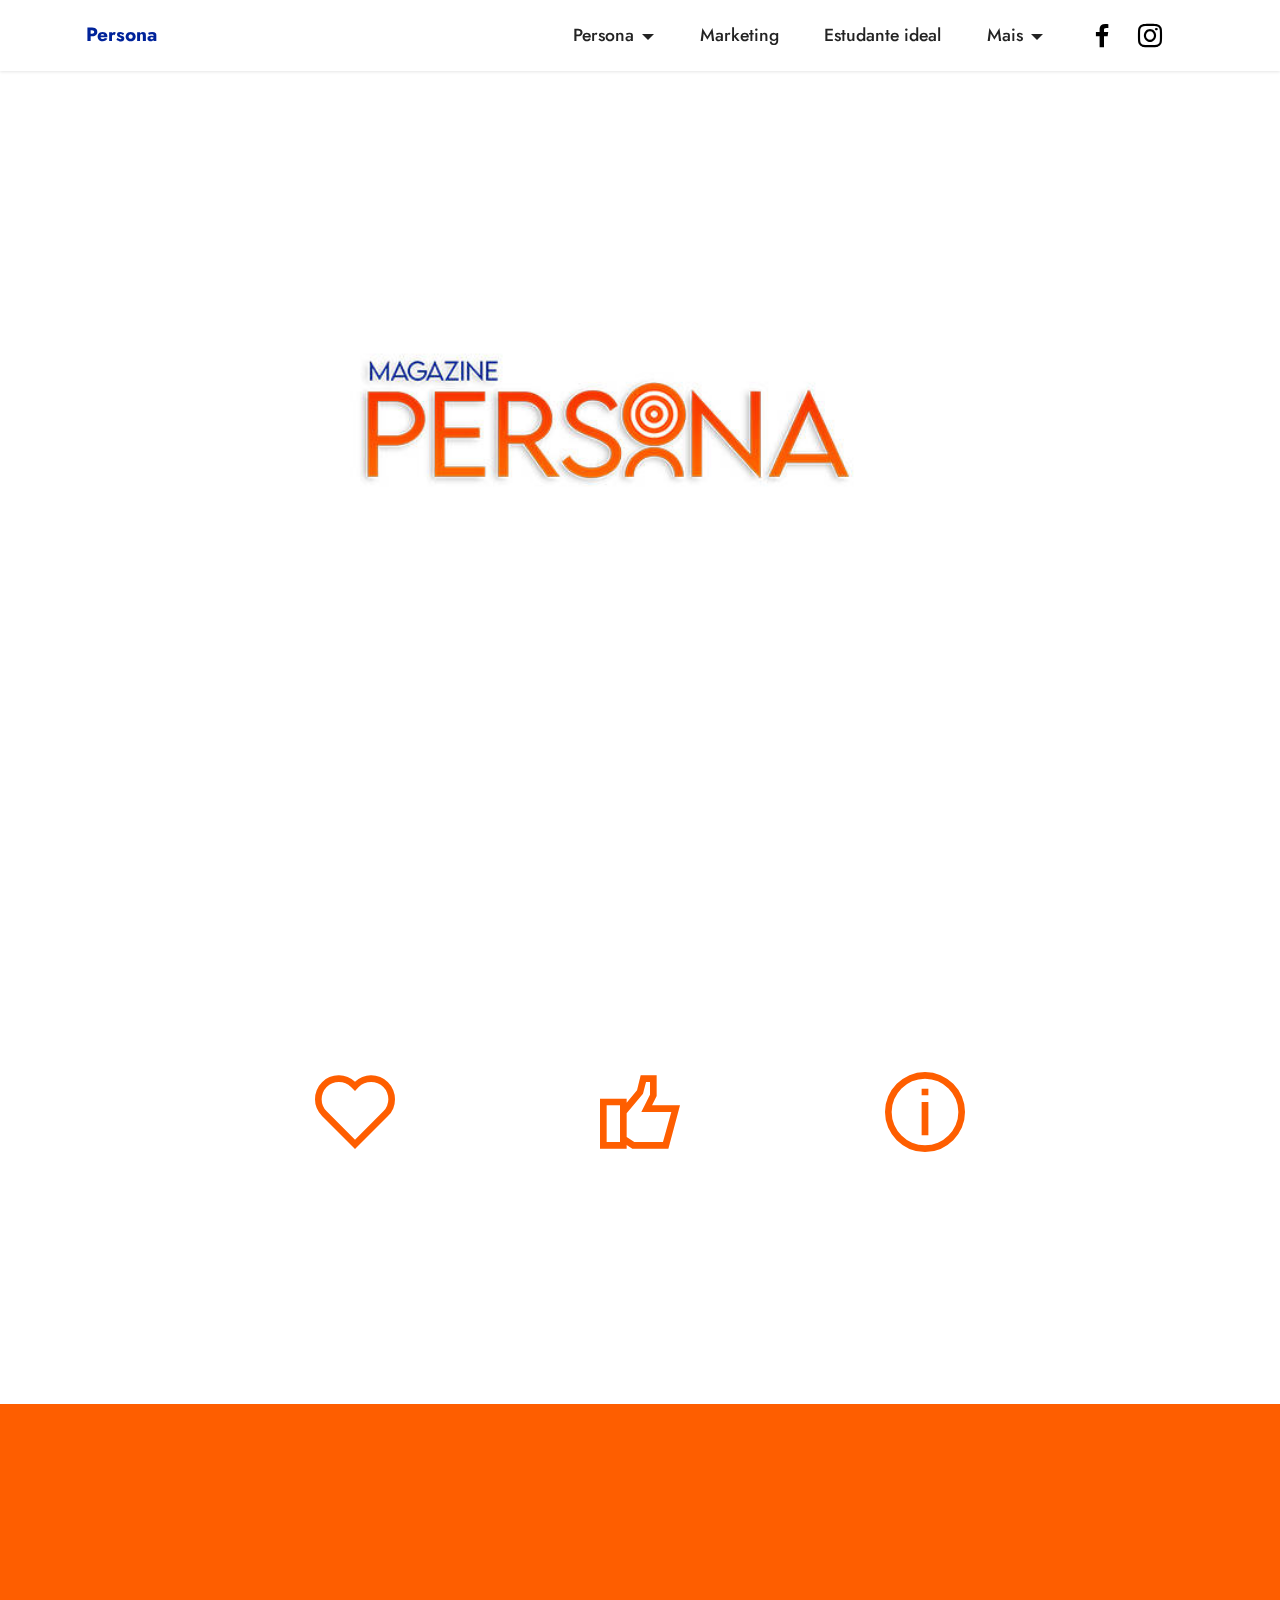
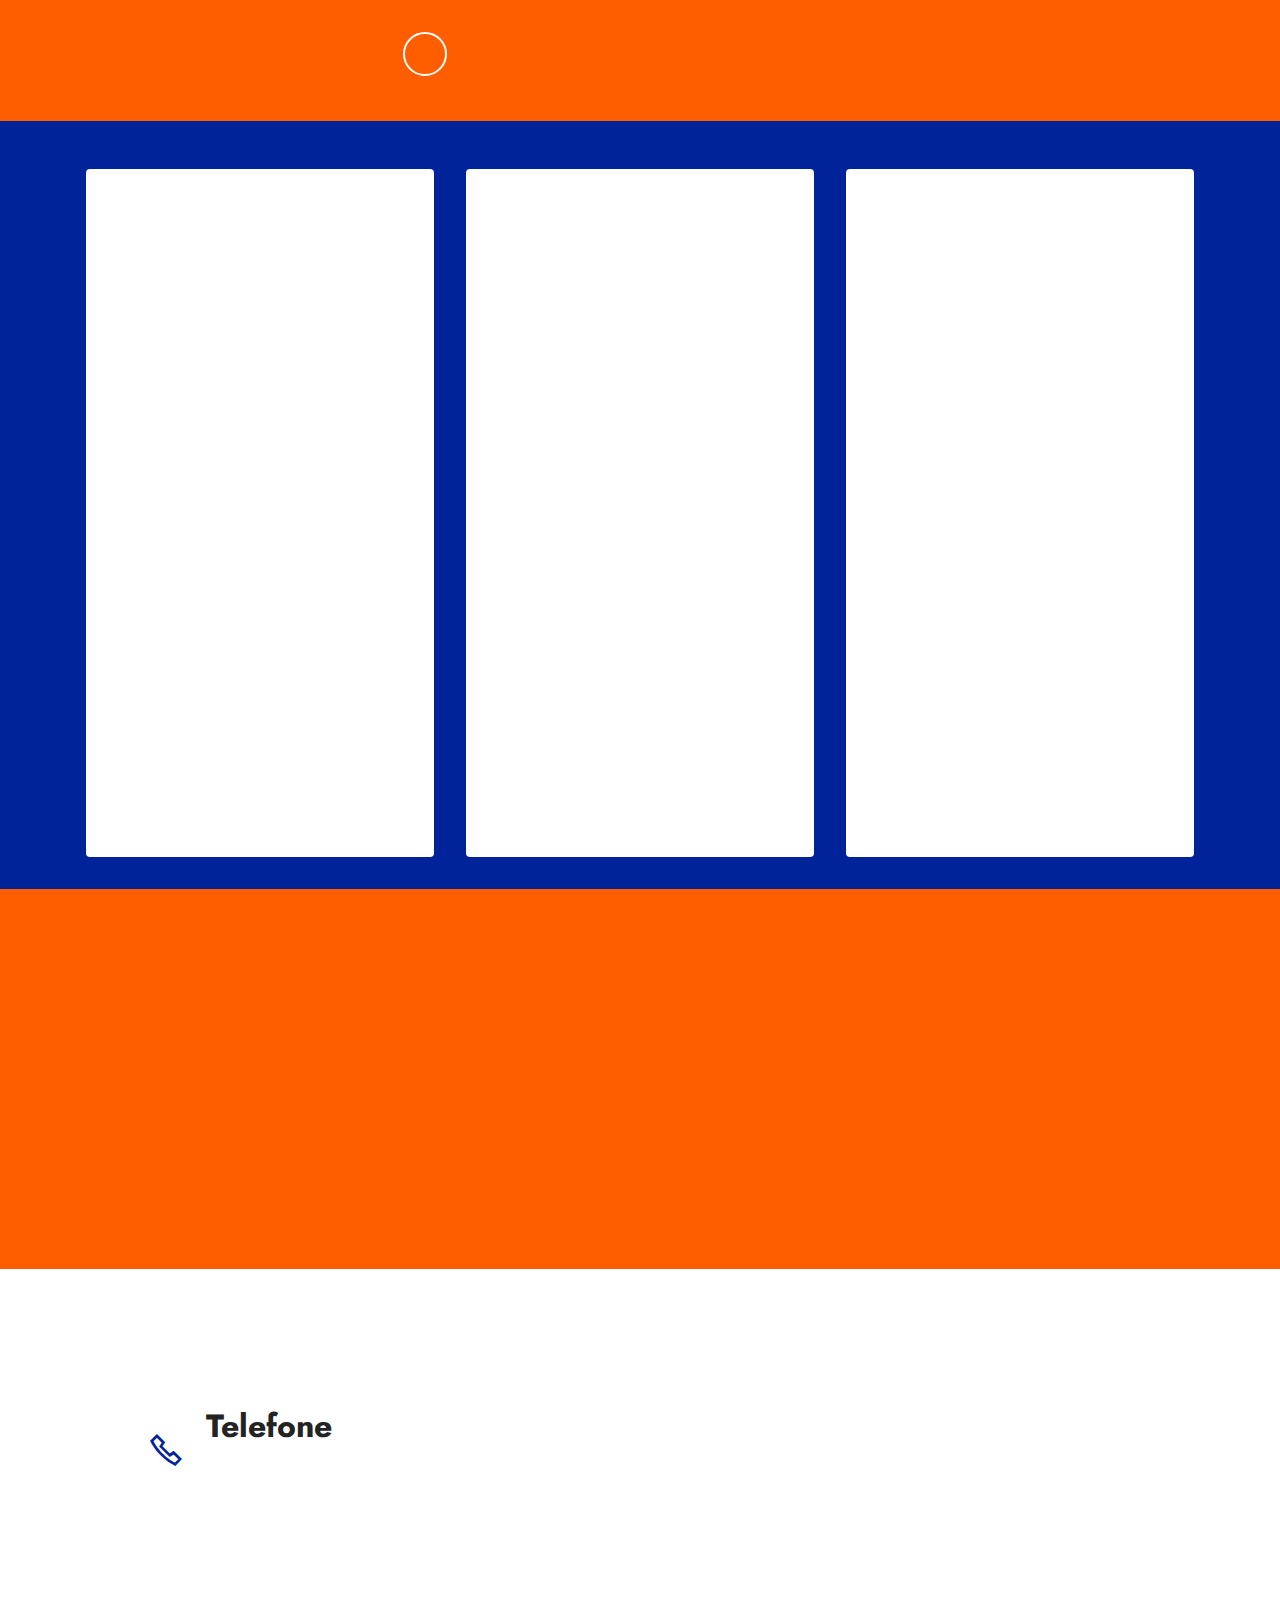
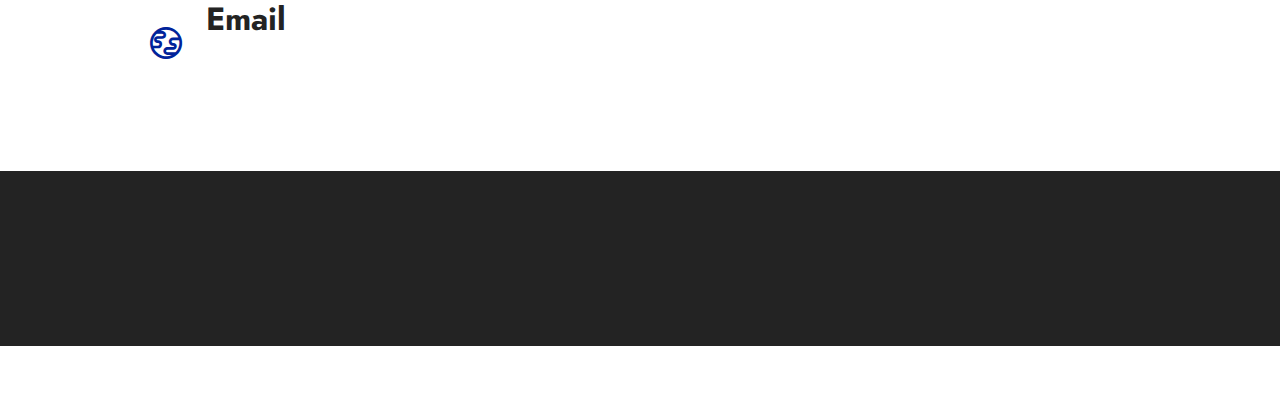
==== index.html @ 3e2b7dc4 "commit" ====
<!DOCTYPE html>
<html  >
<head>
  <!-- Site made with Mobirise Website Builder v5.3.10, https://mobirise.com -->
  <meta charset="UTF-8">
  <meta http-equiv="X-UA-Compatible" content="IE=edge">
  <meta name="generator" content="Mobirise v5.3.10, mobirise.com">
  <meta name="viewport" content="width=device-width, initial-scale=1, minimum-scale=1">
  <link rel="shortcut icon" href="assets/images/logo-persona-128x72.png" type="image/x-icon">
  <meta name="description" content="">
  
  
  <title>Home</title>
  <link rel="stylesheet" href="assets/web/assets/mobirise-icons2/mobirise2.css">
  <link rel="stylesheet" href="assets/tether/tether.min.css">
  <link rel="stylesheet" href="assets/bootstrap/css/bootstrap.min.css">
  <link rel="stylesheet" href="assets/bootstrap/css/bootstrap-grid.min.css">
  <link rel="stylesheet" href="assets/bootstrap/css/bootstrap-reboot.min.css">
  <link rel="stylesheet" href="assets/animatecss/animate.css">
  <link rel="stylesheet" href="assets/dropdown/css/style.css">
  <link rel="stylesheet" href="assets/socicon/css/styles.css">
  <link rel="stylesheet" href="assets/theme/css/style.css">
  <link rel="preload" href="https://fonts.googleapis.com/css?family=Jost:100,200,300,400,500,600,700,800,900,100i,200i,300i,400i,500i,600i,700i,800i,900i&display=swap" as="style" onload="this.onload=null;this.rel='stylesheet'">
  <noscript><link rel="stylesheet" href="https://fonts.googleapis.com/css?family=Jost:100,200,300,400,500,600,700,800,900,100i,200i,300i,400i,500i,600i,700i,800i,900i&display=swap"></noscript>
  <link rel="preload" as="style" href="assets/mobirise/css/mbr-additional.css"><link rel="stylesheet" href="assets/mobirise/css/mbr-additional.css" type="text/css">
  
  
  
  
</head>
<body>
  
  <section class="menu menu3 cid-sByidNnFc6" once="menu" id="menu3-3z">
    
    <nav class="navbar navbar-dropdown navbar-fixed-top navbar-expand-lg">
        <div class="container">
            <div class="navbar-brand">
                
                <span class="navbar-caption-wrap"><a class="navbar-caption text-primary display-7" href="index.html">Persona</a></span>
            </div>
            <button class="navbar-toggler" type="button" data-toggle="collapse" data-target="#navbarSupportedContent" aria-controls="navbarNavAltMarkup" aria-expanded="false" aria-label="Toggle navigation">
                <div class="hamburger">
                    <span></span>
                    <span></span>
                    <span></span>
                    <span></span>
                </div>
            </button>
            <div class="collapse navbar-collapse" id="navbarSupportedContent">
                <ul class="navbar-nav nav-dropdown nav-right" data-app-modern-menu="true"><li class="nav-item dropdown"><a class="nav-link link text-black dropdown-toggle display-4" href="#" data-toggle="dropdown-submenu" aria-expanded="false">Persona</a><div class="dropdown-menu"><a class="text-black dropdown-item text-primary display-4" href="http://www.etecdesapopemba.com.br/" target="_blank">Sobre nós</a><a class="text-black dropdown-item text-primary display-4" href="a-revista.html">A Revista</a><a class="text-black dropdown-item text-primary display-4" href="projeto.html">O projeto</a><a class="text-black dropdown-item text-primary display-4" href="quem-somos.html">Quem somos</a></div></li>
                    <li class="nav-item"><a class="nav-link link text-black text-primary display-4" href="marketing.html" aria-expanded="false">Marketing</a></li><li class="nav-item"><a class="nav-link link text-black text-primary display-4" href="estudante-ideal.html" aria-expanded="false">Estudante ideal</a></li><li class="nav-item dropdown"><a class="nav-link link text-black text-primary dropdown-toggle display-4" href="#" aria-expanded="false" data-toggle="dropdown-submenu">Mais</a><div class="dropdown-menu"><a class="text-black text-primary dropdown-item display-4" href="marketline.html" aria-expanded="false">Marketline Podcast</a><a class="text-black text-primary dropdown-item display-4" href="https://aculpaedokotlerblog.wordpress.com/" aria-expanded="false" target="_blank">Blog "A culpa é do Kotler"</a></div></li></ul>
                <div class="icons-menu">
                    <a class="iconfont-wrapper" href="https://www.facebook.com/magazinepersona" target="_blank">
                        <span class="p-2 mbr-iconfont socicon-facebook socicon"></span>
                    </a>
                    <a class="iconfont-wrapper" href="https://www.instagram.com/magazinepersona/" target="_blank">
                        <span class="p-2 mbr-iconfont socicon-instagram socicon"></span>
                    </a>
                    
                    
                </div>
                
            </div>
        </div>
    </nav>
</section>

<section class="header3 cid-sA3W7jZYVs mbr-fullscreen" id="header3-2">

    

    

    <div class="align-center container-fluid">
        <div class="row justify-content-end">
            <div class="col-12 col-lg-6">
                
                
                
                
            </div>
        </div>
    </div>
</section>

<section class="features1 cid-sA3WbyX1g8" id="features1-3">
    

    
    <div class="container">
        <div class="row">
            
        </div>
        <div class="row">
            <div class="card col-12 col-md-6 col-lg-3">
                <div class="card-wrapper">
                    <div class="card-box align-center">
                        <div class="iconfont-wrapper">
                            <span class="mbr-iconfont mobi-mbri-hearth mobi-mbri" style="color: rgb(254, 94, 0); fill: rgb(254, 94, 0);"></span>
                        </div>
                        <h5 class="card-title mbr-fonts-style display-7"><strong>De alunos para alunos</strong></h5>
                        <p class="card-text mbr-fonts-style display-7">Site e conteúdo de alunos para alunos.</p>
                    </div>
                </div>
            </div>
            <div class="card col-12 col-md-6 col-lg-3">
                <div class="card-wrapper">
                    <div class="card-box align-center">
                        <div class="iconfont-wrapper">
                            <span class="mbr-iconfont mobi-mbri-like mobi-mbri" style="color: rgb(254, 94, 0); fill: rgb(254, 94, 0);"></span>
                        </div>
                        <h5 class="card-title mbr-fonts-style display-7"><strong>Sobre o MKT</strong></h5>
                        <p class="card-text mbr-fonts-style display-7">Sobre o curso de marketing da ETEC de Sapopemba e acontecimentos presentes na mesma.</p>
                    </div>
                </div>
            </div>
            <div class="card col-12 col-md-6 col-lg-3">
                <div class="card-wrapper">
                    <div class="card-box align-center">
                        <div class="iconfont-wrapper">
                            <span class="mbr-iconfont mobi-mbri-info mobi-mbri" style="color: rgb(254, 94, 0); fill: rgb(254, 94, 0);"></span>
                        </div>
                        <h5 class="card-title mbr-fonts-style display-7"><strong>Sua fonte de</strong></h5>
                        <p class="card-text mbr-fonts-style display-7">Noticias sobre a ETEC e o curso de marketing e de boas memórias sobre os móduos passados</p>
                    </div>
                </div>
            </div>
            
        </div>
    </div>
</section>

<section class="team2 cid-sByodoSTMX" xmlns="http://www.w3.org/1999/html" id="team2-44">
    
    
    <div class="container">
        <div class="card">
            <div class="card-wrapper">
                <div class="row align-items-center">
                    <div class="col-12 col-md-3">
                        <div class="image-wrapper">
                            <img src="assets/images/mbr-506x295.jpeg" alt="Mobirise">
                        </div>
                    </div>
                    <div class="col-12 col-md">
                        <div class="card-box">
                            <h5 class="card-title mbr-fonts-style m-0 display-5">
                                <strong>Marketing</strong></h5>
                            <h6 class="mbr-fonts-style mb-3 display-4"></h6>
                            <p class="mbr-text mbr-fonts-style display-7"><strong>Os módulos da ETEC de Sapopemba em conjunto escreveram artigos para que você possa imergir em nossa experiência dentro de nosso curso e unidade, com atividades como alguns trabalhos, artigos e participações em "TBT's".</strong><br></p>
                            <div class="social-row display-7">
                                <div class="soc-item">
                                    <a href="marketing.html">
                                        <span class="mbr-iconfont mobi-mbri-cursor-click mobi-mbri"></span>
                                    </a>
                                </div>
                                
                                
                                
                                
                            </div>
                        </div>
                    </div>
                </div>
            </div>
        </div>
        
        
    </div>
</section>

<section class="features4 cid-sA3Wwivv1L" id="features4-5">
    
    
    <div class="container">
        
        <div class="row mt-4">
            <div class="item features-image сol-12 col-md-6 col-lg-4 active">
                <div class="item-wrapper">
                    <div class="item-img">
                        <img src="assets/images/facebook-logo-2-1-582x582.png" alt="" title="">
                    </div>
                    <div class="item-content">
                        <h5 class="item-title mbr-fonts-style display-5"><a href="https://www.facebook.com/magazinepersona" class="text-primary" target="_blank"><strong><em>Facebook</em></strong></a></h5>
                        
                        <p class="mbr-text mbr-fonts-style mt-3 display-7">Saiba mais sobre nossas atualizações em nossos sites, conteúdo e eventos em nossa unidade dentre outras coisas por meio de nossos Facebook!</p>
                    </div>
                    <div class="mbr-section-btn item-footer mt-2"><a href="https://www.facebook.com/magazinepersona" class="btn item-btn btn-black display-7" target="_blank">Seguir</a></div>
                </div>
            </div>
            <div class="item features-image сol-12 col-md-6 col-lg-4">
                <div class="item-wrapper">
                    <div class="item-img">
                        <img src="assets/images/instagram-hack-2-600x600.jpg" alt="" title="" data-slide-to="1">
                    </div>
                    <div class="item-content">
                        <h5 class="item-title mbr-fonts-style display-5"><a href="https://www.instagram.com/magazinepersona/" class="text-primary" target="_blank"><strong><em>Instagram</em></strong></a></h5>
                        
                        <p class="mbr-text mbr-fonts-style mt-3 display-7">Saiba mais sobre nossas atualizações em nossos sites, conteúdo e eventos em nossa unidade dentre outras coisas por meio de nossos Instagram!</p>
                    </div>
                    <div class="mbr-section-btn item-footer mt-2"><a href="https://www.instagram.com/magazinepersona/" class="btn item-btn btn-black display-7" target="_blank">Seguir</a></div>
                </div>
            </div><div class="item features-image сol-12 col-md-6 col-lg-4">
                <div class="item-wrapper">
                    <div class="item-img">
                        <img src="assets/images/b82c9ca0-4a4f-4a24-a1ef-1ebed2a898ee-1-582x558.jpeg" alt="" title="" data-slide-to="2">
                    </div>
                    <div class="item-content">
                        <h5 class="item-title mbr-fonts-style display-5"><a href="https://aculpaedokotlerblog.wordpress.com/" class="text-primary" target="_blank"><strong><em>Nosso blog</em></strong></a></h5>
                        
                        <p class="mbr-text mbr-fonts-style mt-3 display-7">Acompanhe sobre um de nossos projetos desenvolvido pelos alunos do 1ºmódulo de Marketing da ETEC de Sapopemba, com portfólio de atividades, entre outros...</p>
                    </div>
                    <div class="mbr-section-btn item-footer mt-2"><a href="https://aculpaedokotlerblog.wordpress.com/" class="btn item-btn btn-black display-7" target="_blank">Ir</a></div>
                </div>
            </div>
            

        </div>
    </div>
</section>

<section class="features18 cid-sBxOyp0HuJ" id="features19-36">

    

    
    <div class="container">
        <div class="row justify-content-center">
            <div class="card col-12 col-lg">
                <div class="card-wrapper">
                    <h6 class="card-title mbr-fonts-style mb-4 display-2"><a href="https://anchor.fm/marketline-podcast/episodes/Termos-de-Marketing---Lead-e13aqg4" class="text-warning text-primary" target="_blank"><strong><em>Podcast</em></strong></a></h6>
                    <p class="mbr-text mbr-fonts-style display-7">Marketline é um podcast desenvolvido por <a href="marketline.html" class="text-warning text-primary"><strong><em>estudantes do 3º módulo do curso Técnico em Marketing</em></strong></a> da Etec de Sapopemba, que abordará assuntos do mundo do marketing.<br><br>Novo podcast todas quartas-feiras ás 19:00 e sextas-feiras ás 20:00</p>
                    <div class="mbr-section-btn"><a class="btn btn-primary display-4" href="https://anchor.fm/marketline-podcast/episodes/Termos-de-Marketing---Lead-e13aqg4" target="_blank">Ouça agora</a></div>
                </div>
            </div>
            <div class="col-12 col-lg-4">
                <div class="image-wrapper">
                    <img src="assets/images/14998946-1620254323297-890ed8a4efbdb-400x400.jpeg" alt="Mobirise">
                </div>
            </div>
        </div>
    </div>
</section>

<section class="contacts3 map1 cid-sA3XsAxnse" id="contacts3-6">

    
    
    <div class="container">
        <div class="mbr-section-head">
            <h3 class="mbr-section-title mbr-fonts-style align-center mb-0 display-2"><strong>Contato</strong></h3>
            
        </div>
        <div class="row justify-content-center mt-4">
            <div class="card col-12 col-md-6">
                <div class="card-wrapper">
                    <div class="image-wrapper">
                        <span class="mbr-iconfont mobi-mbri-phone mobi-mbri"></span>
                    </div>
                    <div class="text-wrapper">
                        <h6 class="card-title mbr-fonts-style mb-1 display-5">
                            <strong>Telefone</strong></h6>
                        <p class="mbr-text mbr-fonts-style display-7"><a href="tel:2019-1519" class="text-primary">+55 11&nbsp;2019-1519</a></p>
                    </div>
                </div>
                <div class="card-wrapper">
                    <div class="image-wrapper">
                        <span class="mbr-iconfont mobi-mbri-globe mobi-mbri"></span>
                    </div>
                    <div class="text-wrapper">
                        <h6 class="card-title mbr-fonts-style mb-1 display-5">
                            <strong>Email</strong>
                        </h6>
                        <p class="mbr-text mbr-fonts-style display-7"><a href="mailto:persona.revistamkt@gmail.com" class="text-primary">persona.revistamkt@gmail.com</a></p>
                    </div>
                </div>
            </div>
            <div class="map-wrapper col-12 col-md-6">
                <div class="google-map"><iframe frameborder="0" style="border:0" src="https://www.google.com/maps/embed?pb=!1m18!1m12!1m3!1d3655.776400726428!2d-46.48913028538247!3d-23.612350769361573!2m3!1f0!2f0!3f0!3m2!1i1024!2i768!4f13.1!3m3!1m2!1s0x94ce680ca7ff2b73%3A0x773e34365a0613b3!2sEtec%20de%20Sapopemba!5e0!3m2!1spt-BR!2sbr!4v1623446141278!5m2!1spt-BR!2sbr" allowfullscreen=""></iframe></div>
            </div>
        </div>
    </div>
</section>

<section class="footer3 cid-sBylvAB23y" once="footers" id="footer3-43">

    

    

    <div class="container">
        <div class="media-container-row align-center mbr-white">
            <div class="row row-links">
                <ul class="foot-menu">
                    
                    
                    
                    
                    
                <li class="foot-menu-item mbr-fonts-style display-7"><strong><em><a href="http://www.etecdesapopemba.com.br/" class="text-info text-primary" target="_blank">Sobre nós</a></em></strong></li><li class="foot-menu-item mbr-fonts-style display-7"><strong><em><a href="projeto.html" class="text-warning text-primary">Projeto</a></em></strong></li><li class="foot-menu-item mbr-fonts-style display-7"><strong><em><a href="quem-somos.html" class="text-secondary text-primary">Quem somos</a></em></strong></li></ul>
            </div>
            <div class="row social-row">
                <div class="social-list align-right pb-2">
                    
                    
                    
                    
                    
                    
                <div class="soc-item">
                        <a href="https://www.instagram.com/magazinepersona/" target="_blank">
                            <span class="mbr-iconfont mbr-iconfont-social socicon-instagram socicon"></span>
                        </a>
                    </div><div class="soc-item">
                        <a href="https://www.facebook.com/magazinepersona" target="_blank">
                            <span class="mbr-iconfont mbr-iconfont-social socicon-facebook socicon"></span>
                        </a>
                    </div><div class="soc-item">
                        <a href="https://www.google.com/maps/place/Etec+de+Sapopemba/@-23.6123557,-46.4869416,15z/data=!4m5!3m4!1s0x0:0x773e34365a0613b3!8m2!3d-23.6123359!4d-46.4868538" target="_blank">
                            <span class="mbr-iconfont mbr-iconfont-social mobi-mbri-map-pin mobi-mbri"></span>
                        </a>
                    </div><div class="soc-item">
                        <a href="https://aculpaedokotlerblog.wordpress.com/" target="_blank">
                            <span class="mbr-iconfont mbr-iconfont-social mobi-mbri-new-file mobi-mbri"></span>
                        </a>
                    </div><div class="soc-item">
                        <a href="https://anchor.fm/marketline-podcast/episodes/Termos-de-Marketing---Lead-e13aqg4" target="_blank">
                            <span class="mbr-iconfont mbr-iconfont-social mobi-mbri-bulleted-list mobi-mbri"></span>
                        </a>
                    </div></div>
            </div>
            <div class="row row-copirayt">
                <p class="mbr-text mb-0 mbr-fonts-style mbr-white align-center display-7"><strong>
                    © Copyright 2021 Persona Magazine. Todos os direitos reservados.
                </strong></p>
            </div>
        </div>
    </div>
</section><section style="background-color: #fff; font-family: -apple-system, BlinkMacSystemFont, 'Segoe UI', 'Roboto', 'Helvetica Neue', Arial, sans-serif; color:#aaa; font-size:12px; padding: 0; align-items: center; display: flex;"><a href="https://mobirise.site/h" style="flex: 1 1; height: 3rem; padding-left: 1rem;"></a><p style="flex: 0 0 auto; margin:0; padding-right:1rem;">Built with Mobirise - <a href="https://mobirise.site/m" style="color:#aaa;">More here</a></p></section><script src="assets/web/assets/jquery/jquery.min.js"></script>  <script src="assets/popper/popper.min.js"></script>  <script src="assets/tether/tether.min.js"></script>  <script src="assets/bootstrap/js/bootstrap.min.js"></script>  <script src="assets/smoothscroll/smooth-scroll.js"></script>  <script src="assets/viewportchecker/jquery.viewportchecker.js"></script>  <script src="assets/dropdown/js/nav-dropdown.js"></script>  <script src="assets/dropdown/js/navbar-dropdown.js"></script>  <script src="assets/touchswipe/jquery.touch-swipe.min.js"></script>  <script src="assets/theme/js/script.js"></script>  
  
  
  <input name="animation" type="hidden">
  </body>
</html>
---- assets/web/assets/mobirise-icons2/mobirise2.css ----
@font-face {
  font-family: 'Moririse2';
  font-display: swap;
  src:  url('mobirise2.eot?f2bix4');
  src:  url('mobirise2.eot?f2bix4#iefix') format('embedded-opentype'),
    url('mobirise2.ttf?f2bix4') format('truetype'),
    url('mobirise2.woff?f2bix4') format('woff'),
    url('mobirise2.svg?f2bix4#mobirise2') format('svg');
  font-weight: normal;
  font-style: normal;
}

[class^="mobi-"], [class*=" mobi-"] {
  /* use !important to prevent issues with browser extensions that change fonts */
  font-family: 'Moririse2' !important;
  speak: none;
  font-style: normal;
  font-weight: normal;
  font-variant: normal;
  text-transform: none;
  line-height: 1;

  /* Better Font Rendering =========== */
  -webkit-font-smoothing: antialiased;
  -moz-osx-font-smoothing: grayscale;
}

.mobi-mbri-add-submenu:before {
  content: "\e900";
}
.mobi-mbri-alert:before {
  content: "\e901";
}
.mobi-mbri-align-center:before {
  content: "\e902";
}
.mobi-mbri-align-justify:before {
  content: "\e903";
}
.mobi-mbri-align-left:before {
  content: "\e904";
}
.mobi-mbri-align-right:before {
  content: "\e905";
}
.mobi-mbri-android:before {
  content: "\e906";
}
.mobi-mbri-apple:before {
  content: "\e907";
}
.mobi-mbri-arrow-down:before {
  content: "\e908";
}
.mobi-mbri-arrow-next:before {
  content: "\e909";
}
.mobi-mbri-arrow-prev:before {
  content: "\e90a";
}
.mobi-mbri-arrow-up:before {
  content: "\e90b";
}
.mobi-mbri-bold:before {
  content: "\e90c";
}
.mobi-mbri-bookmark:before {
  content: "\e90d";
}
.mobi-mbri-bootstrap:before {
  content: "\e90e";
}
.mobi-mbri-briefcase:before {
  content: "\e90f";
}
.mobi-mbri-browse:before {
  content: "\e910";
}
.mobi-mbri-bulleted-list:before {
  content: "\e911";
}
.mobi-mbri-calendar:before {
  content: "\e912";
}
.mobi-mbri-camera:before {
  content: "\e913";
}
.mobi-mbri-cart-add:before {
  content: "\e914";
}
.mobi-mbri-cart-full:before {
  content: "\e915";
}
.mobi-mbri-cash:before {
  content: "\e916";
}
.mobi-mbri-change-style:before {
  content: "\e917";
}
.mobi-mbri-chat:before {
  content: "\e918";
}
.mobi-mbri-clock:before {
  content: "\e919";
}
.mobi-mbri-close:before {
  content: "\e91a";
}
.mobi-mbri-cloud:before {
  content: "\e91b";
}
.mobi-mbri-code:before {
  content: "\e91c";
}
.mobi-mbri-contact-form:before {
  content: "\e91d";
}
.mobi-mbri-credit-card:before {
  content: "\e91e";
}
.mobi-mbri-cursor-click:before {
  content: "\e91f";
}
.mobi-mbri-cust-feedback:before {
  content: "\e920";
}
.mobi-mbri-database:before {
  content: "\e921";
}
.mobi-mbri-delivery:before {
  content: "\e922";
}
.mobi-mbri-desktop:before {
  content: "\e923";
}
.mobi-mbri-devices:before {
  content: "\e924";
}
.mobi-mbri-down:before {
  content: "\e925";
}
.mobi-mbri-download-2:before {
  content: "\e926";
}
.mobi-mbri-download:before {
  content: "\e927";
}
.mobi-mbri-drag-n-drop-2:before {
  content: "\e928";
}
.mobi-mbri-drag-n-drop:before {
  content: "\e929";
}
.mobi-mbri-edit-2:before {
  content: "\e92a";
}
.mobi-mbri-edit:before {
  content: "\e92b";
}
.mobi-mbri-error:before {
  content: "\e92c";
}
.mobi-mbri-extension:before {
  content: "\e92d";
}
.mobi-mbri-features:before {
  content: "\e92e";
}
.mobi-mbri-file:before {
  content: "\e92f";
}
.mobi-mbri-flag:before {
  content: "\e930";
}
.mobi-mbri-folder:before {
  content: "\e931";
}
.mobi-mbri-gift:before {
  content: "\e932";
}
.mobi-mbri-github:before {
  content: "\e933";
}
.mobi-mbri-globe-2:before {
  content: "\e934";
}
.mobi-mbri-globe:before {
  content: "\e935";
}
.mobi-mbri-growing-chart:before {
  content: "\e936";
}
.mobi-mbri-hearth:before {
  content: "\e937";
}
.mobi-mbri-help:before {
  content: "\e938";
}
.mobi-mbri-home:before {
  content: "\e939";
}
.mobi-mbri-hot-cup:before {
  content: "\e93a";
}
.mobi-mbri-idea:before {
  content: "\e93b";
}
.mobi-mbri-image-gallery:before {
  content: "\e93c";
}
.mobi-mbri-image-slider:before {
  content: "\e93d";
}
.mobi-mbri-info:before {
  content: "\e93e";
}
.mobi-mbri-italic:before {
  content: "\e93f";
}
.mobi-mbri-key:before {
  content: "\e940";
}
.mobi-mbri-laptop:before {
  content: "\e941";
}
.mobi-mbri-layers:before {
  content: "\e942";
}
.mobi-mbri-left-right:before {
  content: "\e943";
}
.mobi-mbri-left:before {
  content: "\e944";
}
.mobi-mbri-letter:before {
  content: "\e945";
}
.mobi-mbri-like:before {
  content: "\e946";
}
.mobi-mbri-link:before {
  content: "\e947";
}
.mobi-mbri-lock:before {
  content: "\e948";
}
.mobi-mbri-login:before {
  content: "\e949";
}
.mobi-mbri-logout:before {
  content: "\e94a";
}
.mobi-mbri-magic-stick:before {
  content: "\e94b";
}
.mobi-mbri-map-pin:before {
  content: "\e94c";
}
.mobi-mbri-menu:before {
  content: "\e94d";
}
.mobi-mbri-mobile-2:before {
  content: "\e94e";
}
.mobi-mbri-mobile-horizontal:before {
  content: "\e94f";
}
.mobi-mbri-mobile:before {
  content: "\e950";
}
.mobi-mbri-mobirise:before {
  content: "\e951";
}
.mobi-mbri-more-horizontal:before {
  content: "\e952";
}
.mobi-mbri-more-vertical:before {
  content: "\e953";
}
.mobi-mbri-music:before {
  content: "\e954";
}
.mobi-mbri-new-file:before {
  content: "\e955";
}
.mobi-mbri-numbered-list:before {
  content: "\e956";
}
.mobi-mbri-opened-folder:before {
  content: "\e957";
}
.mobi-mbri-pages:before {
  content: "\e958";
}
.mobi-mbri-paper-plane:before {
  content: "\e959";
}
.mobi-mbri-paperclip:before {
  content: "\e95a";
}
.mobi-mbri-phone:before {
  content: "\e95b";
}
.mobi-mbri-photo:before {
  content: "\e95c";
}
.mobi-mbri-photos:before {
  content: "\e95d";
}
.mobi-mbri-pin:before {
  content: "\e95e";
}
.mobi-mbri-play:before {
  content: "\e95f";
}
.mobi-mbri-plus:before {
  content: "\e960";
}
.mobi-mbri-preview:before {
  content: "\e961";
}
.mobi-mbri-print:before {
  content: "\e962";
}
.mobi-mbri-protect:before {
  content: "\e963";
}
.mobi-mbri-question:before {
  content: "\e964";
}
.mobi-mbri-quote-left:before {
  content: "\e965";
}
.mobi-mbri-quote-right:before {
  content: "\e966";
}
.mobi-mbri-redo:before {
  content: "\e967";
}
.mobi-mbri-refresh:before {
  content: "\e968";
}
.mobi-mbri-responsive-2:before {
  content: "\e969";
}
.mobi-mbri-responsive:before {
  content: "\e96a";
}
.mobi-mbri-right:before {
  content: "\e96b";
}
.mobi-mbri-rocket:before {
  content: "\e96c";
}
.mobi-mbri-sad-face:before {
  content: "\e96d";
}
.mobi-mbri-sale:before {
  content: "\e96e";
}
.mobi-mbri-save:before {
  content: "\e96f";
}
.mobi-mbri-search:before {
  content: "\e970";
}
.mobi-mbri-setting-2:before {
  content: "\e971";
}
.mobi-mbri-setting-3:before {
  content: "\e972";
}
.mobi-mbri-setting:before {
  content: "\e973";
}
.mobi-mbri-share:before {
  content: "\e974";
}
.mobi-mbri-shopping-bag:before {
  content: "\e975";
}
.mobi-mbri-shopping-basket:before {
  content: "\e976";
}
.mobi-mbri-shopping-cart:before {
  content: "\e977";
}
.mobi-mbri-sites:before {
  content: "\e978";
}
.mobi-mbri-smile-face:before {
  content: "\e979";
}
.mobi-mbri-speed:before {
  content: "\e97a";
}
.mobi-mbri-star:before {
  content: "\e97b";
}
.mobi-mbri-success:before {
  content: "\e97c";
}
.mobi-mbri-sun:before {
  content: "\e97d";
}
.mobi-mbri-sun2:before {
  content: "\e97e";
}
.mobi-mbri-tablet-vertical:before {
  content: "\e97f";
}
.mobi-mbri-tablet:before {
  content: "\e980";
}
.mobi-mbri-target:before {
  content: "\e981";
}
.mobi-mbri-timer:before {
  content: "\e982";
}
.mobi-mbri-to-ftp:before {
  content: "\e983";
}
.mobi-mbri-to-local-drive:before {
  content: "\e984";
}
.mobi-mbri-touch-swipe:before {
  content: "\e985";
}
.mobi-mbri-touch:before {
  content: "\e986";
}
.mobi-mbri-trash:before {
  content: "\e987";
}
.mobi-mbri-underline:before {
  content: "\e988";
}
.mobi-mbri-undo:before {
  content: "\e989";
}
.mobi-mbri-unlink:before {
  content: "\e98a";
}
.mobi-mbri-unlock:before {
  content: "\e98b";
}
.mobi-mbri-up-down:before {
  content: "\e98c";
}
.mobi-mbri-up:before {
  content: "\e98d";
}
.mobi-mbri-update:before {
  content: "\e98e";
}
.mobi-mbri-upload-2:before {
  content: "\e98f";
}
.mobi-mbri-upload:before {
  content: "\e990";
}
.mobi-mbri-user-2:before {
  content: "\e991";
}
.mobi-mbri-user:before {
  content: "\e992";
}
.mobi-mbri-users:before {
  content: "\e993";
}
.mobi-mbri-video-play:before {
  content: "\e994";
}
.mobi-mbri-video:before {
  content: "\e995";
}
.mobi-mbri-watch:before {
  content: "\e996";
}
.mobi-mbri-website-theme-2:before {
  content: "\e997";
}
.mobi-mbri-website-theme:before {
  content: "\e998";
}
.mobi-mbri-wifi:before {
  content: "\e999";
}
.mobi-mbri-windows:before {
  content: "\e99a";
}
.mobi-mbri-zoom-in:before {
  content: "\e99b";
}
.mobi-mbri-zoom-out:before {
  content: "\e99c";
}
---- assets/dropdown/css/style.css ----
.navbar-dropdown {
  left: 0;
  padding: 0;
  position: absolute;
  right: 0;
  top: 0;
  transition: all 0.45s ease;
  z-index: 1030;
  background: #282828; }
  .navbar-dropdown .navbar-logo {
    margin-right: 0.8rem;
    transition: margin 0.3s ease-in-out;
    vertical-align: middle; }
    .navbar-dropdown .navbar-logo img {
      height: 3.125rem;
      transition: all 0.3s ease-in-out; }
    .navbar-dropdown .navbar-logo.mbr-iconfont {
      font-size: 3.125rem;
      line-height: 3.125rem; }
  .navbar-dropdown .navbar-caption {
    font-weight: 700;
    white-space: normal;
    vertical-align: -4px;
    line-height: 3.125rem !important; }
    .navbar-dropdown .navbar-caption, .navbar-dropdown .navbar-caption:hover {
      color: inherit;
      text-decoration: none; }
  .navbar-dropdown .mbr-iconfont + .navbar-caption {
    vertical-align: -1px; }
  .navbar-dropdown.navbar-fixed-top {
    position: fixed; }
  .navbar-dropdown .navbar-brand span {
    vertical-align: -4px; }
  .navbar-dropdown.bg-color.transparent {
    background: none; }
  .navbar-dropdown.navbar-short .navbar-brand {
    padding: 0.625rem 0; }
    .navbar-dropdown.navbar-short .navbar-brand span {
      vertical-align: -1px; }
  .navbar-dropdown.navbar-short .navbar-caption {
    line-height: 2.375rem !important;
    vertical-align: -2px; }
  .navbar-dropdown.navbar-short .navbar-logo {
    margin-right: 0.5rem; }
    .navbar-dropdown.navbar-short .navbar-logo img {
      height: 2.375rem; }
    .navbar-dropdown.navbar-short .navbar-logo.mbr-iconfont {
      font-size: 2.375rem;
      line-height: 2.375rem; }
  .navbar-dropdown.navbar-short .mbr-table-cell {
    height: 3.625rem; }
  .navbar-dropdown .navbar-close {
    left: 0.6875rem;
    position: fixed;
    top: 0.75rem;
    z-index: 1000; }
  .navbar-dropdown .hamburger-icon {
    content: "";
    display: inline-block;
    vertical-align: middle;
    width: 16px;
    -webkit-box-shadow: 0 -6px 0 1px #282828,0 0 0 1px #282828,0 6px 0 1px #282828;
    -moz-box-shadow: 0 -6px 0 1px #282828,0 0 0 1px #282828,0 6px 0 1px #282828;
    box-shadow: 0 -6px 0 1px #282828,0 0 0 1px #282828,0 6px 0 1px #282828; }

.dropdown-menu .dropdown-toggle[data-toggle="dropdown-submenu"]::after {
  border-bottom: 0.35em solid transparent;
  border-left: 0.35em solid;
  border-right: 0;
  border-top: 0.35em solid transparent;
  margin-left: 0.3rem; }

.dropdown-menu .dropdown-item:focus {
  outline: 0; }

.nav-dropdown {
  font-size: 0.75rem;
  font-weight: 500;
  height: auto !important; }
  .nav-dropdown .nav-btn {
    padding-left: 1rem; }
  .nav-dropdown .link {
    margin: .667em 1.667em;
    font-weight: 500;
    padding: 0;
    transition: color .2s ease-in-out; }
    .nav-dropdown .link.dropdown-toggle {
      margin-right: 2.583em; }
      .nav-dropdown .link.dropdown-toggle::after {
        margin-left: .25rem;
        border-top: 0.35em solid;
        border-right: 0.35em solid transparent;
        border-left: 0.35em solid transparent;
        border-bottom: 0; }
      .nav-dropdown .link.dropdown-toggle[aria-expanded="true"] {
        margin: 0;
        padding: 0.667em 3.263em  0.667em 1.667em; }
  .nav-dropdown .link::after,
  .nav-dropdown .dropdown-item::after {
    color: inherit; }
  .nav-dropdown .btn {
    font-size: 0.75rem;
    font-weight: 700;
    letter-spacing: 0;
    margin-bottom: 0;
    padding-left: 1.25rem;
    padding-right: 1.25rem; }
  .nav-dropdown .dropdown-menu {
    border-radius: 0;
    border: 0;
    left: 0;
    margin: 0;
    padding-bottom: 1.25rem;
    padding-top: 1.25rem;
    position: relative; }
  .nav-dropdown .dropdown-submenu {
    margin-left: 0.125rem;
    top: 0; }
  .nav-dropdown .dropdown-item {
    font-weight: 500;
    line-height: 2;
    padding: 0.3846em 4.615em 0.3846em 1.5385em;
    position: relative;
    transition: color .2s ease-in-out, background-color .2s ease-in-out; }
    .nav-dropdown .dropdown-item::after {
      margin-top: -0.3077em;
      position: absolute;
      right: 1.1538em;
      top: 50%; }
    .nav-dropdown .dropdown-item:focus, .nav-dropdown .dropdown-item:hover {
      background: none; }

@media (max-width: 767px) {
  .nav-dropdown.navbar-toggleable-sm {
    bottom: 0;
    display: none;
    left: 0;
    overflow-x: hidden;
    position: fixed;
    top: 0;
    transform: translateX(-100%);
    -ms-transform: translateX(-100%);
    -webkit-transform: translateX(-100%);
    width: 18.75rem;
    z-index: 999; } }
.nav-dropdown.navbar-toggleable-xl {
  bottom: 0;
  display: none;
  left: 0;
  overflow-x: hidden;
  position: fixed;
  top: 0;
  transform: translateX(-100%);
  -ms-transform: translateX(-100%);
  -webkit-transform: translateX(-100%);
  width: 18.75rem;
  z-index: 999; }

.nav-dropdown-sm {
  display: block !important;
  overflow-x: hidden;
  overflow: auto;
  padding-top: 3.875rem; }
  .nav-dropdown-sm::after {
    content: "";
    display: block;
    height: 3rem;
    width: 100%; }
  .nav-dropdown-sm.collapse.in ~ .navbar-close {
    display: block !important; }
  .nav-dropdown-sm.collapsing, .nav-dropdown-sm.collapse.in {
    transform: translateX(0);
    -ms-transform: translateX(0);
    -webkit-transform: translateX(0);
    transition: all 0.25s ease-out;
    -webkit-transition: all 0.25s ease-out;
    background: #282828; }
  .nav-dropdown-sm.collapsing[aria-expanded="false"] {
    transform: translateX(-100%);
    -ms-transform: translateX(-100%);
    -webkit-transform: translateX(-100%); }
  .nav-dropdown-sm .nav-item {
    display: block;
    margin-left: 0 !important;
    padding-left: 0; }
  .nav-dropdown-sm .link,
  .nav-dropdown-sm .dropdown-item {
    border-top: 1px dotted rgba(255, 255, 255, 0.1);
    font-size: 0.8125rem;
    line-height: 1.6;
    margin: 0 !important;
    padding: 0.875rem 2.4rem 0.875rem 1.5625rem !important;
    position: relative;
    white-space: normal; }
    .nav-dropdown-sm .link:focus, .nav-dropdown-sm .link:hover,
    .nav-dropdown-sm .dropdown-item:focus,
    .nav-dropdown-sm .dropdown-item:hover {
      background: rgba(0, 0, 0, 0.2) !important;
      color: #c0a375; }
  .nav-dropdown-sm .nav-btn {
    position: relative;
    padding: 1.5625rem 1.5625rem 0 1.5625rem; }
    .nav-dropdown-sm .nav-btn::before {
      border-top: 1px dotted rgba(255, 255, 255, 0.1);
      content: "";
      left: 0;
      position: absolute;
      top: 0;
      width: 100%; }
    .nav-dropdown-sm .nav-btn + .nav-btn {
      padding-top: 0.625rem; }
      .nav-dropdown-sm .nav-btn + .nav-btn::before {
        display: none; }
  .nav-dropdown-sm .btn {
    padding: 0.625rem 0; }
  .nav-dropdown-sm .dropdown-toggle[data-toggle="dropdown-submenu"]::after {
    margin-left: .25rem;
    border-top: 0.35em solid;
    border-right: 0.35em solid transparent;
    border-left: 0.35em solid transparent;
    border-bottom: 0; }
  .nav-dropdown-sm .dropdown-toggle[data-toggle="dropdown-submenu"][aria-expanded="true"]::after {
    border-top: 0;
    border-right: 0.35em solid transparent;
    border-left: 0.35em solid transparent;
    border-bottom: 0.35em solid; }
  .nav-dropdown-sm .dropdown-menu {
    margin: 0;
    padding: 0;
    position: relative;
    top: 0;
    left: 0;
    width: 100%;
    border: 0;
    float: none;
    border-radius: 0;
    background: none; }
  .nav-dropdown-sm .dropdown-submenu {
    left: 100%;
    margin-left: 0.125rem;
    margin-top: -1.25rem;
    top: 0; }

.navbar-toggleable-sm .nav-dropdown .dropdown-menu {
  position: absolute; }

.navbar-toggleable-sm .nav-dropdown .dropdown-submenu {
  left: 100%;
  margin-left: 0.125rem;
  margin-top: -1.25rem;
  top: 0; }

.navbar-toggleable-sm.opened .nav-dropdown .dropdown-menu {
  position: relative; }

.navbar-toggleable-sm.opened .nav-dropdown .dropdown-submenu {
  left: 0;
  margin-left: 00rem;
  margin-top: 0rem;
  top: 0; }

.is-builder .nav-dropdown.collapsing {
  transition: none !important; }

/*# sourceMappingURL=style.css.map */
---- assets/socicon/css/styles.css ----
@charset "UTF-8";

@font-face {
  font-family: 'Socicon';
  src:  url('../fonts/socicon.eot');
  src:  url('../fonts/socicon.eot?#iefix') format('embedded-opentype'),
    url('../fonts/socicon.woff2') format('woff2'),
    url('../fonts/socicon.ttf') format('truetype'),
    url('../fonts/socicon.woff') format('woff'),
    url('../fonts/socicon.svg#socicon') format('svg');
  font-weight: normal;
  font-style: normal;
  font-display: swap;
}

[data-icon]:before {
  font-family: "socicon" !important;
  content: attr(data-icon);
  font-style: normal !important;
  font-weight: normal !important;
  font-variant: normal !important;
  text-transform: none !important;
  speak: none;
  line-height: 1;
  -webkit-font-smoothing: antialiased;
  -moz-osx-font-smoothing: grayscale;
}

[class^="socicon-"], [class*=" socicon-"] {
  /* use !important to prevent issues with browser extensions that change fonts */
  font-family: 'Socicon' !important;
  speak: none;
  font-style: normal;
  font-weight: normal;
  font-variant: normal;
  text-transform: none;
  line-height: 1;

  /* Better Font Rendering =========== */
  -webkit-font-smoothing: antialiased;
  -moz-osx-font-smoothing: grayscale;
}

.socicon-eitaa:before {
  content: "\e97c";
}
.socicon-soroush:before {
  content: "\e97d";
}
.socicon-bale:before {
  content: "\e97e";
}
.socicon-zazzle:before {
  content: "\e97b";
}
.socicon-society6:before {
  content: "\e97a";
}
.socicon-redbubble:before {
  content: "\e979";
}
.socicon-avvo:before {
  content: "\e978";
}
.socicon-stitcher:before {
  content: "\e977";
}
.socicon-googlehangouts:before {
  content: "\e974";
}
.socicon-dlive:before {
  content: "\e975";
}
.socicon-vsco:before {
  content: "\e976";
}
.socicon-flipboard:before {
  content: "\e973";
}
.socicon-ubuntu:before {
  content: "\e958";
}
.socicon-artstation:before {
  content: "\e959";
}
.socicon-invision:before {
  content: "\e95a";
}
.socicon-torial:before {
  content: "\e95b";
}
.socicon-collectorz:before {
  content: "\e95c";
}
.socicon-seenthis:before {
  content: "\e95d";
}
.socicon-googleplaymusic:before {
  content: "\e95e";
}
.socicon-debian:before {
  content: "\e95f";
}
.socicon-filmfreeway:before {
  content: "\e960";
}
.socicon-gnome:before {
  content: "\e961";
}
.socicon-itchio:before {
  content: "\e962";
}
.socicon-jamendo:before {
  content: "\e963";
}
.socicon-mix:before {
  content: "\e964";
}
.socicon-sharepoint:before {
  content: "\e965";
}
.socicon-tinder:before {
  content: "\e966";
}
.socicon-windguru:before {
  content: "\e967";
}
.socicon-cdbaby:before {
  content: "\e968";
}
.socicon-elementaryos:before {
  content: "\e969";
}
.socicon-stage32:before {
  content: "\e96a";
}
.socicon-tiktok:before {
  content: "\e96b";
}
.socicon-gitter:before {
  content: "\e96c";
}
.socicon-letterboxd:before {
  content: "\e96d";
}
.socicon-threema:before {
  content: "\e96e";
}
.socicon-splice:before {
  content: "\e96f";
}
.socicon-metapop:before {
  content: "\e970";
}
.socicon-naver:before {
  content: "\e971";
}
.socicon-remote:before {
  content: "\e972";
}
.socicon-internet:before {
  content: "\e957";
}
.socicon-moddb:before {
  content: "\e94b";
}
.socicon-indiedb:before {
  content: "\e94c";
}
.socicon-traxsource:before {
  content: "\e94d";
}
.socicon-gamefor:before {
  content: "\e94e";
}
.socicon-pixiv:before {
  content: "\e94f";
}
.socicon-myanimelist:before {
  content: "\e950";
}
.socicon-blackberry:before {
  content: "\e951";
}
.socicon-wickr:before {
  content: "\e952";
}
.socicon-spip:before {
  content: "\e953";
}
.socicon-napster:before {
  content: "\e954";
}
.socicon-beatport:before {
  content: "\e955";
}
.socicon-hackerone:before {
  content: "\e956";
}
.socicon-hackernews:before {
  content: "\e946";
}
.socicon-smashwords:before {
  content: "\e947";
}
.socicon-kobo:before {
  content: "\e948";
}
.socicon-bookbub:before {
  content: "\e949";
}
.socicon-mailru:before {
  content: "\e94a";
}
.socicon-gitlab:before {
  content: "\e945";
}
.socicon-instructables:before {
  content: "\e944";
}
.socicon-portfolio:before {
  content: "\e943";
}
.socicon-codered:before {
  content: "\e940";
}
.socicon-origin:before {
  content: "\e941";
}
.socicon-nextdoor:before {
  content: "\e942";
}
.socicon-udemy:before {
  content: "\e93f";
}
.socicon-livemaster:before {
  content: "\e93e";
}
.socicon-crunchbase:before {
  content: "\e93b";
}
.socicon-homefy:before {
  content: "\e93c";
}
.socicon-calendly:before {
  content: "\e93d";
}
.socicon-realtor:before {
  content: "\e90f";
}
.socicon-tidal:before {
  content: "\e910";
}
.socicon-qobuz:before {
  content: "\e911";
}
.socicon-natgeo:before {
  content: "\e912";
}
.socicon-mastodon:before {
  content: "\e913";
}
.socicon-unsplash:before {
  content: "\e914";
}
.socicon-homeadvisor:before {
  content: "\e915";
}
.socicon-angieslist:before {
  content: "\e916";
}
.socicon-codepen:before {
  content: "\e917";
}
.socicon-slack:before {
  content: "\e918";
}
.socicon-openaigym:before {
  content: "\e919";
}
.socicon-logmein:before {
  content: "\e91a";
}
.socicon-fiverr:before {
  content: "\e91b";
}
.socicon-gotomeeting:before {
  content: "\e91c";
}
.socicon-aliexpress:before {
  content: "\e91d";
}
.socicon-guru:before {
  content: "\e91e";
}
.socicon-appstore:before {
  content: "\e91f";
}
.socicon-homes:before {
  content: "\e920";
}
.socicon-zoom:before {
  content: "\e921";
}
.socicon-alibaba:before {
  content: "\e922";
}
.socicon-craigslist:before {
  content: "\e923";
}
.socicon-wix:before {
  content: "\e924";
}
.socicon-redfin:before {
  content: "\e925";
}
.socicon-googlecalendar:before {
  content: "\e926";
}
.socicon-shopify:before {
  content: "\e927";
}
.socicon-freelancer:before {
  content: "\e928";
}
.socicon-seedrs:before {
  content: "\e929";
}
.socicon-bing:before {
  content: "\e92a";
}
.socicon-doodle:before {
  content: "\e92b";
}
.socicon-bonanza:before {
  content: "\e92c";
}
.socicon-squarespace:before {
  content: "\e92d";
}
.socicon-toptal:before {
  content: "\e92e";
}
.socicon-gust:before {
  content: "\e92f";
}
.socicon-ask:before {
  content: "\e930";
}
.socicon-trulia:before {
  content: "\e931";
}
.socicon-loomly:before {
  content: "\e932";
}
.socicon-ghost:before {
  content: "\e933";
}
.socicon-upwork:before {
  content: "\e934";
}
.socicon-fundable:before {
  content: "\e935";
}
.socicon-booking:before {
  content: "\e936";
}
.socicon-googlemaps:before {
  content: "\e937";
}
.socicon-zillow:before {
  content: "\e938";
}
.socicon-niconico:before {
  content: "\e939";
}
.socicon-toneden:before {
  content: "\e93a";
}
.socicon-augment:before {
  content: "\e908";
}
.socicon-bitbucket:before {
  content: "\e909";
}
.socicon-fyuse:before {
  content: "\e90a";
}
.socicon-yt-gaming:before {
  content: "\e90b";
}
.socicon-sketchfab:before {
  content: "\e90c";
}
.socicon-mobcrush:before {
  content: "\e90d";
}
.socicon-microsoft:before {
  content: "\e90e";
}
.socicon-pandora:before {
  content: "\e907";
}
.socicon-messenger:before {
  content: "\e906";
}
.socicon-gamewisp:before {
  content: "\e905";
}
.socicon-bloglovin:before {
  content: "\e904";
}
.socicon-tunein:before {
  content: "\e903";
}
.socicon-gamejolt:before {
  content: "\e901";
}
.socicon-trello:before {
  content: "\e902";
}
.socicon-spreadshirt:before {
  content: "\e900";
}
.socicon-500px:before {
  content: "\e000";
}
.socicon-8tracks:before {
  content: "\e001";
}
.socicon-airbnb:before {
  content: "\e002";
}
.socicon-alliance:before {
  content: "\e003";
}
.socicon-amazon:before {
  content: "\e004";
}
.socicon-amplement:before {
  content: "\e005";
}
.socicon-android:before {
  content: "\e006";
}
.socicon-angellist:before {
  content: "\e007";
}
.socicon-apple:before {
  content: "\e008";
}
.socicon-appnet:before {
  content: "\e009";
}
.socicon-baidu:before {
  content: "\e00a";
}
.socicon-bandcamp:before {
  content: "\e00b";
}
.socicon-battlenet:before {
  content: "\e00c";
}
.socicon-mixer:before {
  content: "\e00d";
}
.socicon-bebee:before {
  content: "\e00e";
}
.socicon-bebo:before {
  content: "\e00f";
}
.socicon-behance:before {
  content: "\e010";
}
.socicon-blizzard:before {
  content: "\e011";
}
.socicon-blogger:before {
  content: "\e012";
}
.socicon-buffer:before {
  content: "\e013";
}
.socicon-chrome:before {
  content: "\e014";
}
.socicon-coderwall:before {
  content: "\e015";
}
.socicon-curse:before {
  content: "\e016";
}
.socicon-dailymotion:before {
  content: "\e017";
}
.socicon-deezer:before {
  content: "\e018";
}
.socicon-delicious:before {
  content: "\e019";
}
.socicon-deviantart:before {
  content: "\e01a";
}
.socicon-diablo:before {
  content: "\e01b";
}
.socicon-digg:before {
  content: "\e01c";
}
.socicon-discord:before {
  content: "\e01d";
}
.socicon-disqus:before {
  content: "\e01e";
}
.socicon-douban:before {
  content: "\e01f";
}
.socicon-draugiem:before {
  content: "\e020";
}
.socicon-dribbble:before {
  content: "\e021";
}
.socicon-drupal:before {
  content: "\e022";
}
.socicon-ebay:before {
  content: "\e023";
}
.socicon-ello:before {
  content: "\e024";
}
.socicon-endomodo:before {
  content: "\e025";
}
.socicon-envato:before {
  content: "\e026";
}
.socicon-etsy:before {
  content: "\e027";
}
.socicon-facebook:before {
  content: "\e028";
}
.socicon-feedburner:before {
  content: "\e029";
}
.socicon-filmweb:before {
  content: "\e02a";
}
.socicon-firefox:before {
  content: "\e02b";
}
.socicon-flattr:before {
  content: "\e02c";
}
.socicon-flickr:before {
  content: "\e02d";
}
.socicon-formulr:before {
  content: "\e02e";
}
.socicon-forrst:before {
  content: "\e02f";
}
.socicon-foursquare:before {
  content: "\e030";
}
.socicon-friendfeed:before {
  content: "\e031";
}
.socicon-github:before {
  content: "\e032";
}
.socicon-goodreads:before {
  content: "\e033";
}
.socicon-google:before {
  content: "\e034";
}
.socicon-googlescholar:before {
  content: "\e035";
}
.socicon-googlegroups:before {
  content: "\e036";
}
.socicon-googlephotos:before {
  content: "\e037";
}
.socicon-googleplus:before {
  content: "\e038";
}
.socicon-grooveshark:before {
  content: "\e039";
}
.socicon-hackerrank:before {
  content: "\e03a";
}
.socicon-hearthstone:before {
  content: "\e03b";
}
.socicon-hellocoton:before {
  content: "\e03c";
}
.socicon-heroes:before {
  content: "\e03d";
}
.socicon-smashcast:before {
  content: "\e03e";
}
.socicon-horde:before {
  content: "\e03f";
}
.socicon-houzz:before {
  content: "\e040";
}
.socicon-icq:before {
  content: "\e041";
}
.socicon-identica:before {
  content: "\e042";
}
.socicon-imdb:before {
  content: "\e043";
}
.socicon-instagram:before {
  content: "\e044";
}
.socicon-issuu:before {
  content: "\e045";
}
.socicon-istock:before {
  content: "\e046";
}
.socicon-itunes:before {
  content: "\e047";
}
.socicon-keybase:before {
  content: "\e048";
}
.socicon-lanyrd:before {
  content: "\e049";
}
.socicon-lastfm:before {
  content: "\e04a";
}
.socicon-line:before {
  content: "\e04b";
}
.socicon-linkedin:before {
  content: "\e04c";
}
.socicon-livejournal:before {
  content: "\e04d";
}
.socicon-lyft:before {
  content: "\e04e";
}
.socicon-macos:before {
  content: "\e04f";
}
.socicon-mail:before {
  content: "\e050";
}
.socicon-medium:before {
  content: "\e051";
}
.socicon-meetup:before {
  content: "\e052";
}
.socicon-mixcloud:before {
  content: "\e053";
}
.socicon-modelmayhem:before {
  content: "\e054";
}
.socicon-mumble:before {
  content: "\e055";
}
.socicon-myspace:before {
  content: "\e056";
}
.socicon-newsvine:before {
  content: "\e057";
}
.socicon-nintendo:before {
  content: "\e058";
}
.socicon-npm:before {
  content: "\e059";
}
.socicon-odnoklassniki:before {
  content: "\e05a";
}
.socicon-openid:before {
  content: "\e05b";
}
.socicon-opera:before {
  content: "\e05c";
}
.socicon-outlook:before {
  content: "\e05d";
}
.socicon-overwatch:before {
  content: "\e05e";
}
.socicon-patreon:before {
  content: "\e05f";
}
.socicon-paypal:before {
  content: "\e060";
}
.socicon-periscope:before {
  content: "\e061";
}
.socicon-persona:before {
  content: "\e062";
}
.socicon-pinterest:before {
  content: "\e063";
}
.socicon-play:before {
  content: "\e064";
}
.socicon-player:before {
  content: "\e065";
}
.socicon-playstation:before {
  content: "\e066";
}
.socicon-pocket:before {
  content: "\e067";
}
.socicon-qq:before {
  content: "\e068";
}
.socicon-quora:before {
  content: "\e069";
}
.socicon-raidcall:before {
  content: "\e06a";
}
.socicon-ravelry:before {
  content: "\e06b";
}
.socicon-reddit:before {
  content: "\e06c";
}
.socicon-renren:before {
  content: "\e06d";
}
.socicon-researchgate:before {
  content: "\e06e";
}
.socicon-residentadvisor:before {
  content: "\e06f";
}
.socicon-reverbnation:before {
  content: "\e070";
}
.socicon-rss:before {
  content: "\e071";
}
.socicon-sharethis:before {
  content: "\e072";
}
.socicon-skype:before {
  content: "\e073";
}
.socicon-slideshare:before {
  content: "\e074";
}
.socicon-smugmug:before {
  content: "\e075";
}
.socicon-snapchat:before {
  content: "\e076";
}
.socicon-songkick:before {
  content: "\e077";
}
.socicon-soundcloud:before {
  content: "\e078";
}
.socicon-spotify:before {
  content: "\e079";
}
.socicon-stackexchange:before {
  content: "\e07a";
}
.socicon-stackoverflow:before {
  content: "\e07b";
}
.socicon-starcraft:before {
  content: "\e07c";
}
.socicon-stayfriends:before {
  content: "\e07d";
}
.socicon-steam:before {
  content: "\e07e";
}
.socicon-storehouse:before {
  content: "\e07f";
}
.socicon-strava:before {
  content: "\e080";
}
.socicon-streamjar:before {
  content: "\e081";
}
.socicon-stumbleupon:before {
  content: "\e082";
}
.socicon-swarm:before {
  content: "\e083";
}
.socicon-teamspeak:before {
  content: "\e084";
}
.socicon-teamviewer:before {
  content: "\e085";
}
.socicon-technorati:before {
  content: "\e086";
}
.socicon-telegram:before {
  content: "\e087";
}
.socicon-tripadvisor:before {
  content: "\e088";
}
.socicon-tripit:before {
  content: "\e089";
}
.socicon-triplej:before {
  content: "\e08a";
}
.socicon-tumblr:before {
  content: "\e08b";
}
.socicon-twitch:before {
  content: "\e08c";
}
.socicon-twitter:before {
  content: "\e08d";
}
.socicon-uber:before {
  content: "\e08e";
}
.socicon-ventrilo:before {
  content: "\e08f";
}
.socicon-viadeo:before {
  content: "\e090";
}
.socicon-viber:before {
  content: "\e091";
}
.socicon-viewbug:before {
  content: "\e092";
}
.socicon-vimeo:before {
  content: "\e093";
}
.socicon-vine:before {
  content: "\e094";
}
.socicon-vkontakte:before {
  content: "\e095";
}
.socicon-warcraft:before {
  content: "\e096";
}
.socicon-wechat:before {
  content: "\e097";
}
.socicon-weibo:before {
  content: "\e098";
}
.socicon-whatsapp:before {
  content: "\e099";
}
.socicon-wikipedia:before {
  content: "\e09a";
}
.socicon-windows:before {
  content: "\e09b";
}
.socicon-wordpress:before {
  content: "\e09c";
}
.socicon-wykop:before {
  content: "\e09d";
}
.socicon-xbox:before {
  content: "\e09e";
}
.socicon-xing:before {
  content: "\e09f";
}
.socicon-yahoo:before {
  content: "\e0a0";
}
.socicon-yammer:before {
  content: "\e0a1";
}
.socicon-yandex:before {
  content: "\e0a2";
}
.socicon-yelp:before {
  content: "\e0a3";
}
.socicon-younow:before {
  content: "\e0a4";
}
.socicon-youtube:before {
  content: "\e0a5";
}
.socicon-zapier:before {
  content: "\e0a6";
}
.socicon-zerply:before {
  content: "\e0a7";
}
.socicon-zomato:before {
  content: "\e0a8";
}
.socicon-zynga:before {
  content: "\e0a9";
}
---- assets/theme/css/style.css ----
@charset "UTF-8";
section {
  background-color: #ffffff;
}

body {
  font-style: normal;
  line-height: 1.5;
  font-weight: 400;
  color: #232323;
  position: relative;
}

section,
.container,
.container-fluid {
  position: relative;
  word-wrap: break-word;
}

a.mbr-iconfont:hover {
  text-decoration: none;
}

.article .lead p,
.article .lead ul,
.article .lead ol,
.article .lead pre,
.article .lead blockquote {
  margin-bottom: 0;
}

a {
  font-style: normal;
  font-weight: 400;
  cursor: pointer;
}
a, a:hover {
  text-decoration: none;
}

.mbr-section-title {
  font-style: normal;
  line-height: 1.3;
}

.mbr-section-subtitle {
  line-height: 1.3;
}

.mbr-text {
  font-style: normal;
  line-height: 1.7;
}

h1,
h2,
h3,
h4,
h5,
h6,
.display-1,
.display-2,
.display-4,
.display-5,
.display-7,
span,
p,
a {
  line-height: 1;
  word-break: break-word;
  word-wrap: break-word;
  font-weight: 400;
}

b,
strong {
  font-weight: bold;
}

input:-webkit-autofill, input:-webkit-autofill:hover, input:-webkit-autofill:focus, input:-webkit-autofill:active {
  transition-delay: 9999s;
  -webkit-transition-property: background-color, color;
  transition-property: background-color, color;
}

textarea[type=hidden] {
  display: none;
}

section {
  background-position: 50% 50%;
  background-repeat: no-repeat;
  background-size: cover;
}
section .mbr-background-video,
section .mbr-background-video-preview {
  position: absolute;
  bottom: 0;
  left: 0;
  right: 0;
  top: 0;
}

.hidden {
  visibility: hidden;
}

.mbr-z-index20 {
  z-index: 20;
}

/*! Base colors */
.mbr-white {
  color: #ffffff;
}

.mbr-black {
  color: #111111;
}

.mbr-bg-white {
  background-color: #ffffff;
}

.mbr-bg-black {
  background-color: #000000;
}

/*! Text-aligns */
.align-left {
  text-align: left;
}

.align-center {
  text-align: center;
}

.align-right {
  text-align: right;
}

/*! Font-weight  */
.mbr-light {
  font-weight: 300;
}

.mbr-regular {
  font-weight: 400;
}

.mbr-semibold {
  font-weight: 500;
}

.mbr-bold {
  font-weight: 700;
}

/*! Media  */
.media-content {
  flex-basis: 100%;
}

.media-container-row {
  display: flex;
  flex-direction: row;
  flex-wrap: wrap;
  justify-content: center;
  align-content: center;
  align-items: start;
}
.media-container-row .media-size-item {
  width: 400px;
}

.media-container-column {
  display: flex;
  flex-direction: column;
  flex-wrap: wrap;
  justify-content: center;
  align-content: center;
  align-items: stretch;
}
.media-container-column > * {
  width: 100%;
}

@media (min-width: 992px) {
  .media-container-row {
    flex-wrap: nowrap;
  }
}
figure {
  margin-bottom: 0;
  overflow: hidden;
}

figure[mbr-media-size] {
  transition: width 0.1s;
}

img,
iframe {
  display: block;
  width: 100%;
}

.card {
  background-color: transparent;
  border: none;
}

.card-box {
  width: 100%;
}

.card-img {
  text-align: center;
  flex-shrink: 0;
  -webkit-flex-shrink: 0;
}

.media {
  max-width: 100%;
  margin: 0 auto;
}

.mbr-figure {
  align-self: center;
}

.media-container > div {
  max-width: 100%;
}

.mbr-figure img,
.card-img img {
  width: 100%;
}

@media (max-width: 991px) {
  .media-size-item {
    width: auto !important;
  }

  .media {
    width: auto;
  }

  .mbr-figure {
    width: 100% !important;
  }
}
/*! Buttons */
.mbr-section-btn {
  margin-left: -0.6rem;
  margin-right: -0.6rem;
  font-size: 0;
}

.btn {
  font-weight: 600;
  border-width: 1px;
  font-style: normal;
  margin: 0.6rem 0.6rem;
  white-space: normal;
  transition: all 0.2s ease-in-out;
  display: inline-flex;
  align-items: center;
  justify-content: center;
  word-break: break-word;
}

.btn-sm {
  font-weight: 600;
  letter-spacing: 0px;
  transition: all 0.3s ease-in-out;
}

.btn-md {
  font-weight: 600;
  letter-spacing: 0px;
  transition: all 0.3s ease-in-out;
}

.btn-lg {
  font-weight: 600;
  letter-spacing: 0px;
  transition: all 0.3s ease-in-out;
}

.btn-form {
  margin: 0;
}
.btn-form:hover {
  cursor: pointer;
}

nav .mbr-section-btn {
  margin-left: 0rem;
  margin-right: 0rem;
}

/*! Btn icon margin */
.btn .mbr-iconfont,
.btn.btn-sm .mbr-iconfont {
  order: 1;
  cursor: pointer;
  margin-left: 0.5rem;
  vertical-align: sub;
}

.btn.btn-md .mbr-iconfont,
.btn.btn-md .mbr-iconfont {
  margin-left: 0.8rem;
}

.mbr-regular {
  font-weight: 400;
}

.mbr-semibold {
  font-weight: 500;
}

.mbr-bold {
  font-weight: 700;
}

[type=submit] {
  -webkit-appearance: none;
}

/*! Full-screen */
.mbr-fullscreen .mbr-overlay {
  min-height: 100vh;
}

.mbr-fullscreen {
  display: flex;
  display: -moz-flex;
  display: -ms-flex;
  display: -o-flex;
  align-items: center;
  min-height: 100vh;
  padding-top: 3rem;
  padding-bottom: 3rem;
}

/*! Map */
.map {
  height: 25rem;
  position: relative;
}
.map iframe {
  width: 100%;
  height: 100%;
}

/*! Scroll to top arrow */
.mbr-arrow-up {
  bottom: 25px;
  right: 90px;
  position: fixed;
  text-align: right;
  z-index: 5000;
  color: #ffffff;
  font-size: 22px;
}

.mbr-arrow-up a {
  background: rgba(0, 0, 0, 0.2);
  border-radius: 50%;
  color: #fff;
  display: inline-block;
  height: 60px;
  width: 60px;
  border: 2px solid #fff;
  outline-style: none !important;
  position: relative;
  text-decoration: none;
  transition: all 0.3s ease-in-out;
  cursor: pointer;
  text-align: center;
}
.mbr-arrow-up a:hover {
  background-color: rgba(0, 0, 0, 0.4);
}
.mbr-arrow-up a i {
  line-height: 60px;
}

.mbr-arrow-up-icon {
  display: block;
  color: #fff;
}

.mbr-arrow-up-icon::before {
  content: "›";
  display: inline-block;
  font-family: serif;
  font-size: 22px;
  line-height: 1;
  font-style: normal;
  position: relative;
  top: 6px;
  left: -4px;
  transform: rotate(-90deg);
}

/*! Arrow Down */
.mbr-arrow {
  position: absolute;
  bottom: 45px;
  left: 50%;
  width: 60px;
  height: 60px;
  cursor: pointer;
  background-color: rgba(80, 80, 80, 0.5);
  border-radius: 50%;
  transform: translateX(-50%);
}
@media (max-width: 767px) {
  .mbr-arrow {
    display: none;
  }
}
.mbr-arrow > a {
  display: inline-block;
  text-decoration: none;
  outline-style: none;
  -webkit-animation: arrowdown 1.7s ease-in-out infinite;
          animation: arrowdown 1.7s ease-in-out infinite;
  color: #ffffff;
}
.mbr-arrow > a > i {
  position: absolute;
  top: -2px;
  left: 15px;
  font-size: 2rem;
}

#scrollToTop a i::before {
  content: "";
  position: absolute;
  display: block;
  border-bottom: 2.5px solid #fff;
  border-left: 2.5px solid #fff;
  width: 27.8%;
  height: 27.8%;
  left: 50%;
  top: 51%;
  transform: translateY(-30%) translateX(-50%) rotate(135deg);
}

@keyframes arrowdown {
  0% {
    transform: translateY(0px);
  }
  50% {
    transform: translateY(-5px);
  }
  100% {
    transform: translateY(0px);
  }
}
@-webkit-keyframes arrowdown {
  0% {
    transform: translateY(0px);
  }
  50% {
    transform: translateY(-5px);
  }
  100% {
    transform: translateY(0px);
  }
}
@media (max-width: 500px) {
  .mbr-arrow-up {
    left: 0;
    right: 0;
    text-align: center;
  }
}
/*Gradients animation*/
@keyframes gradient-animation {
  from {
    background-position: 0% 100%;
    -webkit-animation-timing-function: ease-in-out;
            animation-timing-function: ease-in-out;
  }
  to {
    background-position: 100% 0%;
    -webkit-animation-timing-function: ease-in-out;
            animation-timing-function: ease-in-out;
  }
}
@-webkit-keyframes gradient-animation {
  from {
    background-position: 0% 100%;
    -webkit-animation-timing-function: ease-in-out;
            animation-timing-function: ease-in-out;
  }
  to {
    background-position: 100% 0%;
    -webkit-animation-timing-function: ease-in-out;
            animation-timing-function: ease-in-out;
  }
}
.bg-gradient {
  background-size: 200% 200%;
  animation: gradient-animation 5s infinite alternate;
  -webkit-animation: gradient-animation 5s infinite alternate;
}

.menu .navbar-brand {
  display: -webkit-flex;
}
.menu .navbar-brand span {
  display: flex;
  display: -webkit-flex;
}
.menu .navbar-brand .navbar-caption-wrap {
  display: -webkit-flex;
}
.menu .navbar-brand .navbar-logo img {
  display: -webkit-flex;
  width: auto;
}
@media (min-width: 768px) and (max-width: 991px) {
  .menu .navbar-toggleable-sm .navbar-nav {
    display: -ms-flexbox;
  }
}
@media (max-width: 991px) {
  .menu .navbar-collapse {
    max-height: 93.5vh;
  }
  .menu .navbar-collapse.show {
    overflow: auto;
  }
}
@media (min-width: 992px) {
  .menu .navbar-nav.nav-dropdown {
    display: -webkit-flex;
  }
  .menu .navbar-toggleable-sm .navbar-collapse {
    display: -webkit-flex !important;
  }
  .menu .collapsed .navbar-collapse {
    max-height: 93.5vh;
  }
  .menu .collapsed .navbar-collapse.show {
    overflow: auto;
  }
}
@media (max-width: 767px) {
  .menu .navbar-collapse {
    max-height: 80vh;
  }
}

.nav-link .mbr-iconfont {
  margin-right: 0.5rem;
}

.navbar {
  display: -webkit-flex;
  -webkit-flex-wrap: wrap;
  -webkit-align-items: center;
  -webkit-justify-content: space-between;
}

.navbar-collapse {
  -webkit-flex-basis: 100%;
  -webkit-flex-grow: 1;
  -webkit-align-items: center;
}

.nav-dropdown .link {
  padding: 0.667em 1.667em !important;
  margin: 0 !important;
}

.nav {
  display: -webkit-flex;
  -webkit-flex-wrap: wrap;
}

.row {
  display: -webkit-flex;
  -webkit-flex-wrap: wrap;
}

.justify-content-center {
  -webkit-justify-content: center;
}

.form-inline {
  display: -webkit-flex;
}

.card-wrapper {
  -webkit-flex: 1;
}

.carousel-control {
  z-index: 10;
  display: -webkit-flex;
}

.carousel-controls {
  display: -webkit-flex;
}

.media {
  display: -webkit-flex;
}

.form-group:focus {
  outline: none;
}

.jq-selectbox__select {
  padding: 7px 0;
  position: relative;
}

.jq-selectbox__dropdown {
  overflow: hidden;
  border-radius: 10px;
  position: absolute;
  top: 100%;
  left: 0 !important;
  width: 100% !important;
}

.jq-selectbox__trigger-arrow {
  right: 0;
  transform: translateY(-50%);
}

.jq-selectbox li {
  padding: 1.07em 0.5em;
}

input[type=range] {
  padding-left: 0 !important;
  padding-right: 0 !important;
}

.modal-dialog,
.modal-content {
  height: 100%;
}

.modal-dialog .carousel-inner {
  height: calc(100vh - 1.75rem);
}
@media (max-width: 575px) {
  .modal-dialog .carousel-inner {
    height: calc(100vh - 1rem);
  }
}

.carousel-item {
  text-align: center;
}

.carousel-item img {
  margin: auto;
}

.navbar-toggler {
  align-self: flex-start;
  padding: 0.25rem 0.75rem;
  font-size: 1.25rem;
  line-height: 1;
  background: transparent;
  border: 1px solid transparent;
  border-radius: 0.25rem;
}

.navbar-toggler:focus,
.navbar-toggler:hover {
  text-decoration: none;
}

.navbar-toggler-icon {
  display: inline-block;
  width: 1.5em;
  height: 1.5em;
  vertical-align: middle;
  content: "";
  background: no-repeat center center;
  background-size: 100% 100%;
}

.navbar-toggler-left {
  position: absolute;
  left: 1rem;
}

.navbar-toggler-right {
  position: absolute;
  right: 1rem;
}

.card-img {
  width: auto;
}

.menu .navbar.collapsed:not(.beta-menu) {
  flex-direction: column;
}

.carousel-item.active,
.carousel-item-next,
.carousel-item-prev {
  display: flex;
}

.note-air-layout .dropup .dropdown-menu,
.note-air-layout .navbar-fixed-bottom .dropdown .dropdown-menu {
  bottom: initial !important;
}

html,
body {
  height: auto;
  min-height: 100vh;
}

.dropup .dropdown-toggle::after {
  display: none;
}

.form-asterisk {
  font-family: initial;
  position: absolute;
  top: -2px;
  font-weight: normal;
}

.form-control-label {
  position: relative;
  cursor: pointer;
  margin-bottom: 0.357em;
  padding: 0;
}

.alert {
  color: #ffffff;
  border-radius: 0;
  border: 0;
  font-size: 1.1rem;
  line-height: 1.5;
  margin-bottom: 1.875rem;
  padding: 1.25rem;
  position: relative;
  text-align: center;
}
.alert.alert-form::after {
  background-color: inherit;
  bottom: -7px;
  content: "";
  display: block;
  height: 14px;
  left: 50%;
  margin-left: -7px;
  position: absolute;
  transform: rotate(45deg);
  width: 14px;
}

.form-control {
  background-color: #ffffff;
  background-clip: border-box;
  color: #232323;
  line-height: 1rem !important;
  height: auto;
  padding: 0.6rem 1.2rem;
  transition: border-color 0.25s ease 0s;
  border: 1px solid transparent !important;
  border-radius: 4px;
  box-shadow: rgba(0, 0, 0, 0.07) 0px 1px 1px 0px, rgba(0, 0, 0, 0.07) 0px 1px 3px 0px, rgba(0, 0, 0, 0.03) 0px 0px 0px 1px;
}
.form-active .form-control:invalid {
  border-color: red;
}

form .row {
  margin-left: -0.6rem;
  margin-right: -0.6rem;
}
form .row [class*=col] {
  padding-left: 0.6rem;
  padding-right: 0.6rem;
}

form .mbr-section-btn {
  margin: 0;
  padding-left: 0.6rem;
  padding-right: 0.6rem;
}

form .btn {
  display: flex;
  padding: 0.6rem 1.2rem;
  margin: 0;
}

form .form-check-input {
  margin-top: 0.5;
}

textarea.form-control {
  line-height: 1.5rem !important;
}

.form-group {
  margin-bottom: 1.2rem;
}

.form-control,
form .btn {
  min-height: 48px;
}

.gdpr-block label span.textGDPR input[name=gdpr] {
  top: 7px;
}

.form-control:focus {
  box-shadow: none;
}

:focus {
  outline: none;
}

.mbr-overlay {
  background-color: #000;
  bottom: 0;
  left: 0;
  opacity: 0.5;
  position: absolute;
  right: 0;
  top: 0;
  z-index: 0;
  pointer-events: none;
}

blockquote {
  font-style: italic;
  padding: 3rem;
  font-size: 1.09rem;
  position: relative;
  border-left: 3px solid;
}

ul,
ol,
pre,
blockquote {
  margin-bottom: 2.3125rem;
}

.mt-4 {
  margin-top: 2rem !important;
}

.mb-4 {
  margin-bottom: 2rem !important;
}

@media (min-width: 992px) {
  .container {
    padding-left: 16px;
    padding-right: 16px;
  }

  .row {
    margin-left: -16px;
    margin-right: -16px;
  }
  .row > [class*=col] {
    padding-left: 16px;
    padding-right: 16px;
  }
}
@media (min-width: 768px) {
  .container-fluid {
    padding-left: 32px;
    padding-right: 32px;
  }
}
@media (min-width: 768px) and (max-width: 991px) {
  .mbr-container {
    padding-left: 32px;
    padding-right: 32px;
  }
}
@media (max-width: 767px) {
  .mbr-container {
    padding-left: 16px;
    padding-right: 16px;
  }
}
.card-wrapper,
.item-wrapper {
  overflow: hidden;
}

.app-video-wrapper > img {
  opacity: 1;
}.engine {
	position: absolute;
	text-indent: -2400px;
	text-align: center;
	padding: 0;
	top: 0;
	left: -2400px;
}
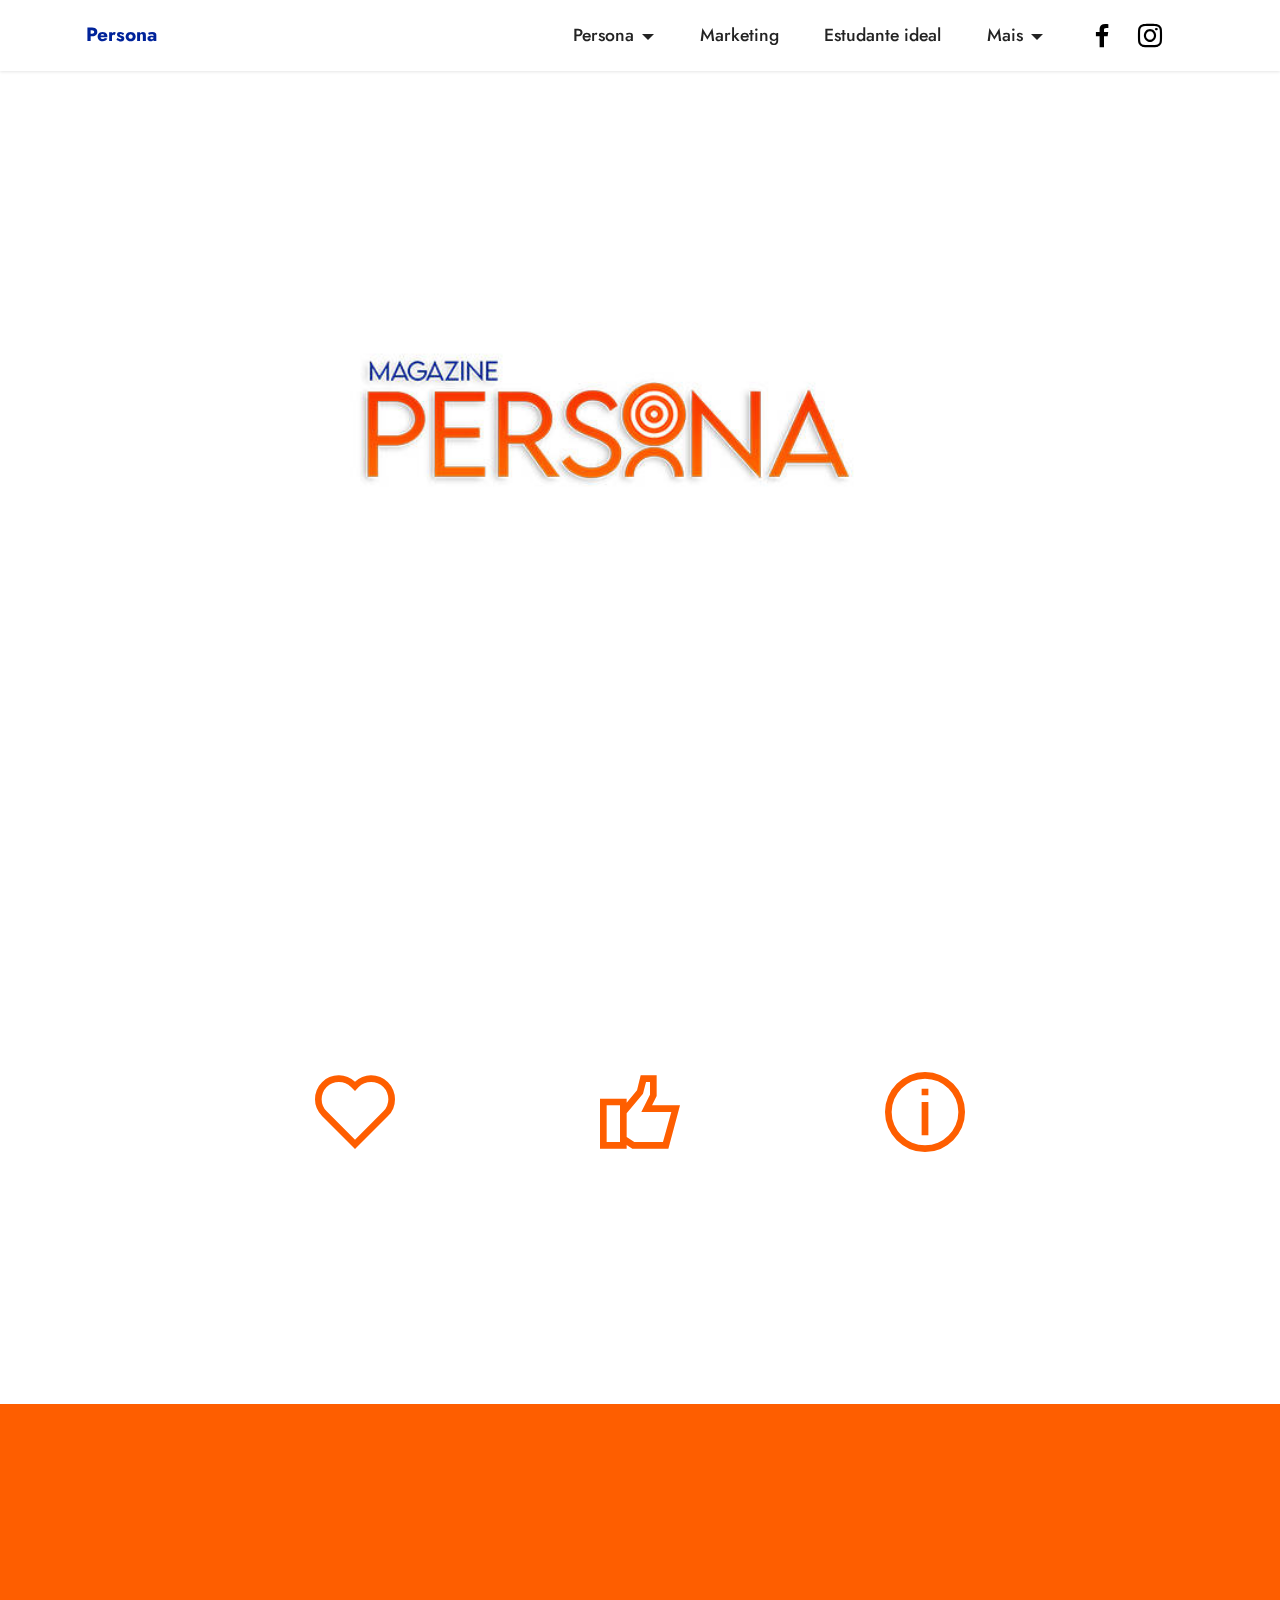
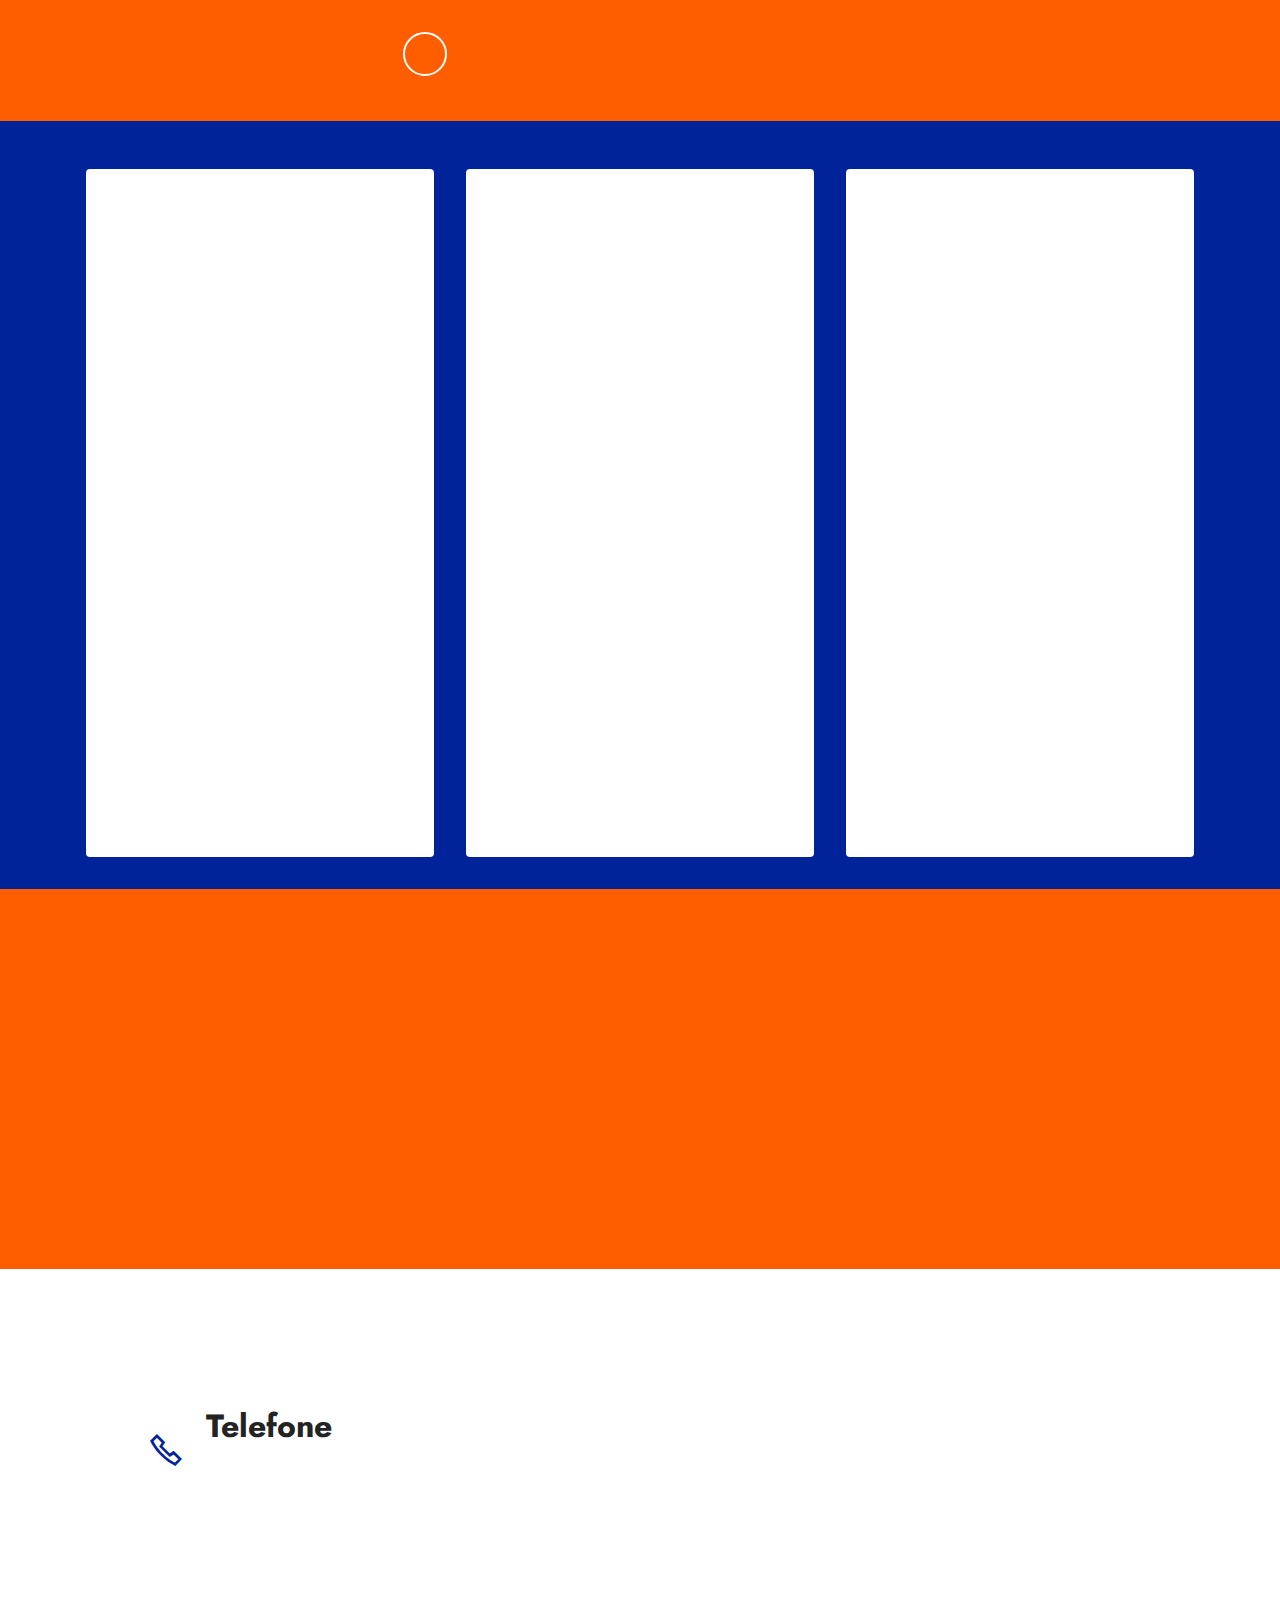
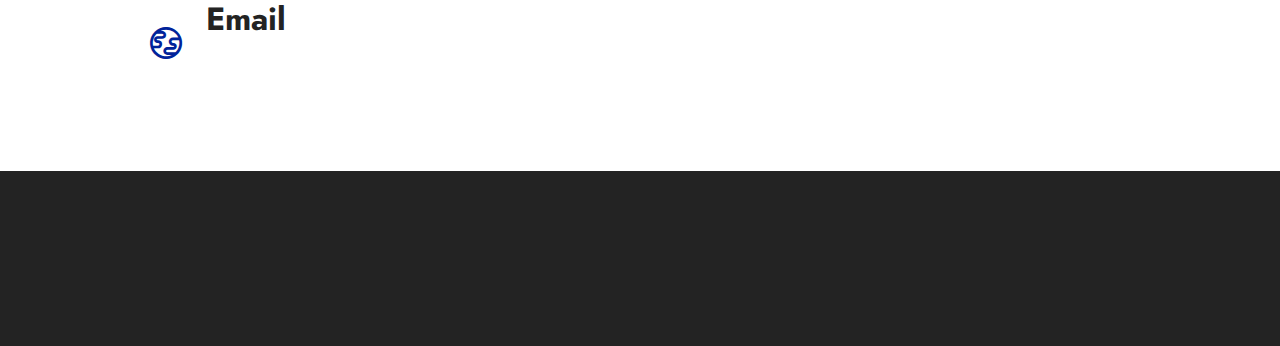
==== commit 6ab02562: "Update index.html" ====
--- a/index.html
+++ b/index.html
@@ -336,9 +336,9 @@
             </div>
         </div>
     </div>
-</section><section style="background-color: #fff; font-family: -apple-system, BlinkMacSystemFont, 'Segoe UI', 'Roboto', 'Helvetica Neue', Arial, sans-serif; color:#aaa; font-size:12px; padding: 0; align-items: center; display: flex;"><a href="https://mobirise.site/h" style="flex: 1 1; height: 3rem; padding-left: 1rem;"></a><p style="flex: 0 0 auto; margin:0; padding-right:1rem;">Built with Mobirise - <a href="https://mobirise.site/m" style="color:#aaa;">More here</a></p></section><script src="assets/web/assets/jquery/jquery.min.js"></script>  <script src="assets/popper/popper.min.js"></script>  <script src="assets/tether/tether.min.js"></script>  <script src="assets/bootstrap/js/bootstrap.min.js"></script>  <script src="assets/smoothscroll/smooth-scroll.js"></script>  <script src="assets/viewportchecker/jquery.viewportchecker.js"></script>  <script src="assets/dropdown/js/nav-dropdown.js"></script>  <script src="assets/dropdown/js/navbar-dropdown.js"></script>  <script src="assets/touchswipe/jquery.touch-swipe.min.js"></script>  <script src="assets/theme/js/script.js"></script>  
+</section><section style="display:none!important;background-color: #fff; font-family: -apple-system, BlinkMacSystemFont, 'Segoe UI', 'Roboto', 'Helvetica Neue', Arial, sans-serif; color:#aaa; font-size:12px; padding: 0; align-items: center; display: flex;"><a href="https://mobirise.site/h" style="flex: 1 1; height: 3rem; padding-left: 1rem;"></a><p style="flex: 0 0 auto; margin:0; padding-right:1rem;">Built with Mobirise - <a href="https://mobirise.site/m" style="color:#aaa;">More here</a></p></section><script src="assets/web/assets/jquery/jquery.min.js"></script>  <script src="assets/popper/popper.min.js"></script>  <script src="assets/tether/tether.min.js"></script>  <script src="assets/bootstrap/js/bootstrap.min.js"></script>  <script src="assets/smoothscroll/smooth-scroll.js"></script>  <script src="assets/viewportchecker/jquery.viewportchecker.js"></script>  <script src="assets/dropdown/js/nav-dropdown.js"></script>  <script src="assets/dropdown/js/navbar-dropdown.js"></script>  <script src="assets/touchswipe/jquery.touch-swipe.min.js"></script>  <script src="assets/theme/js/script.js"></script>  
   
   
   <input name="animation" type="hidden">
   </body>
-</html>+</html>
